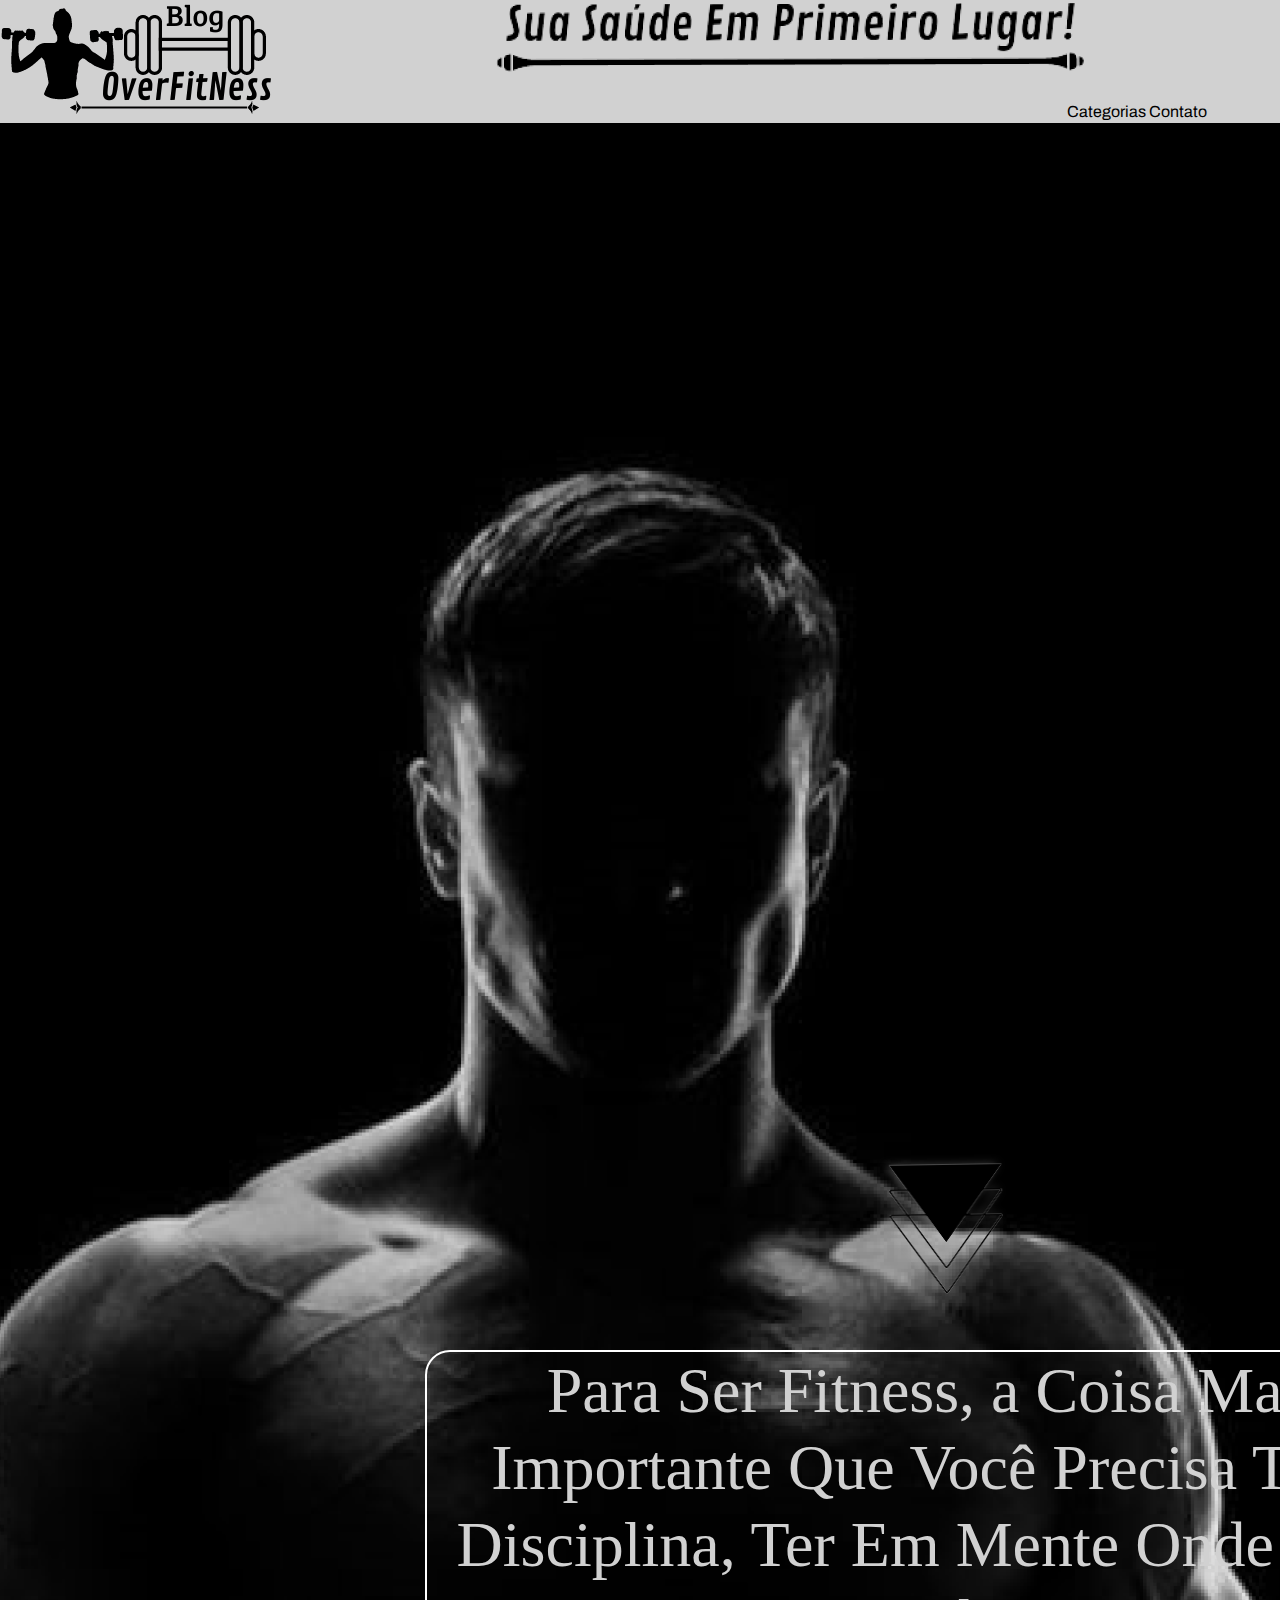
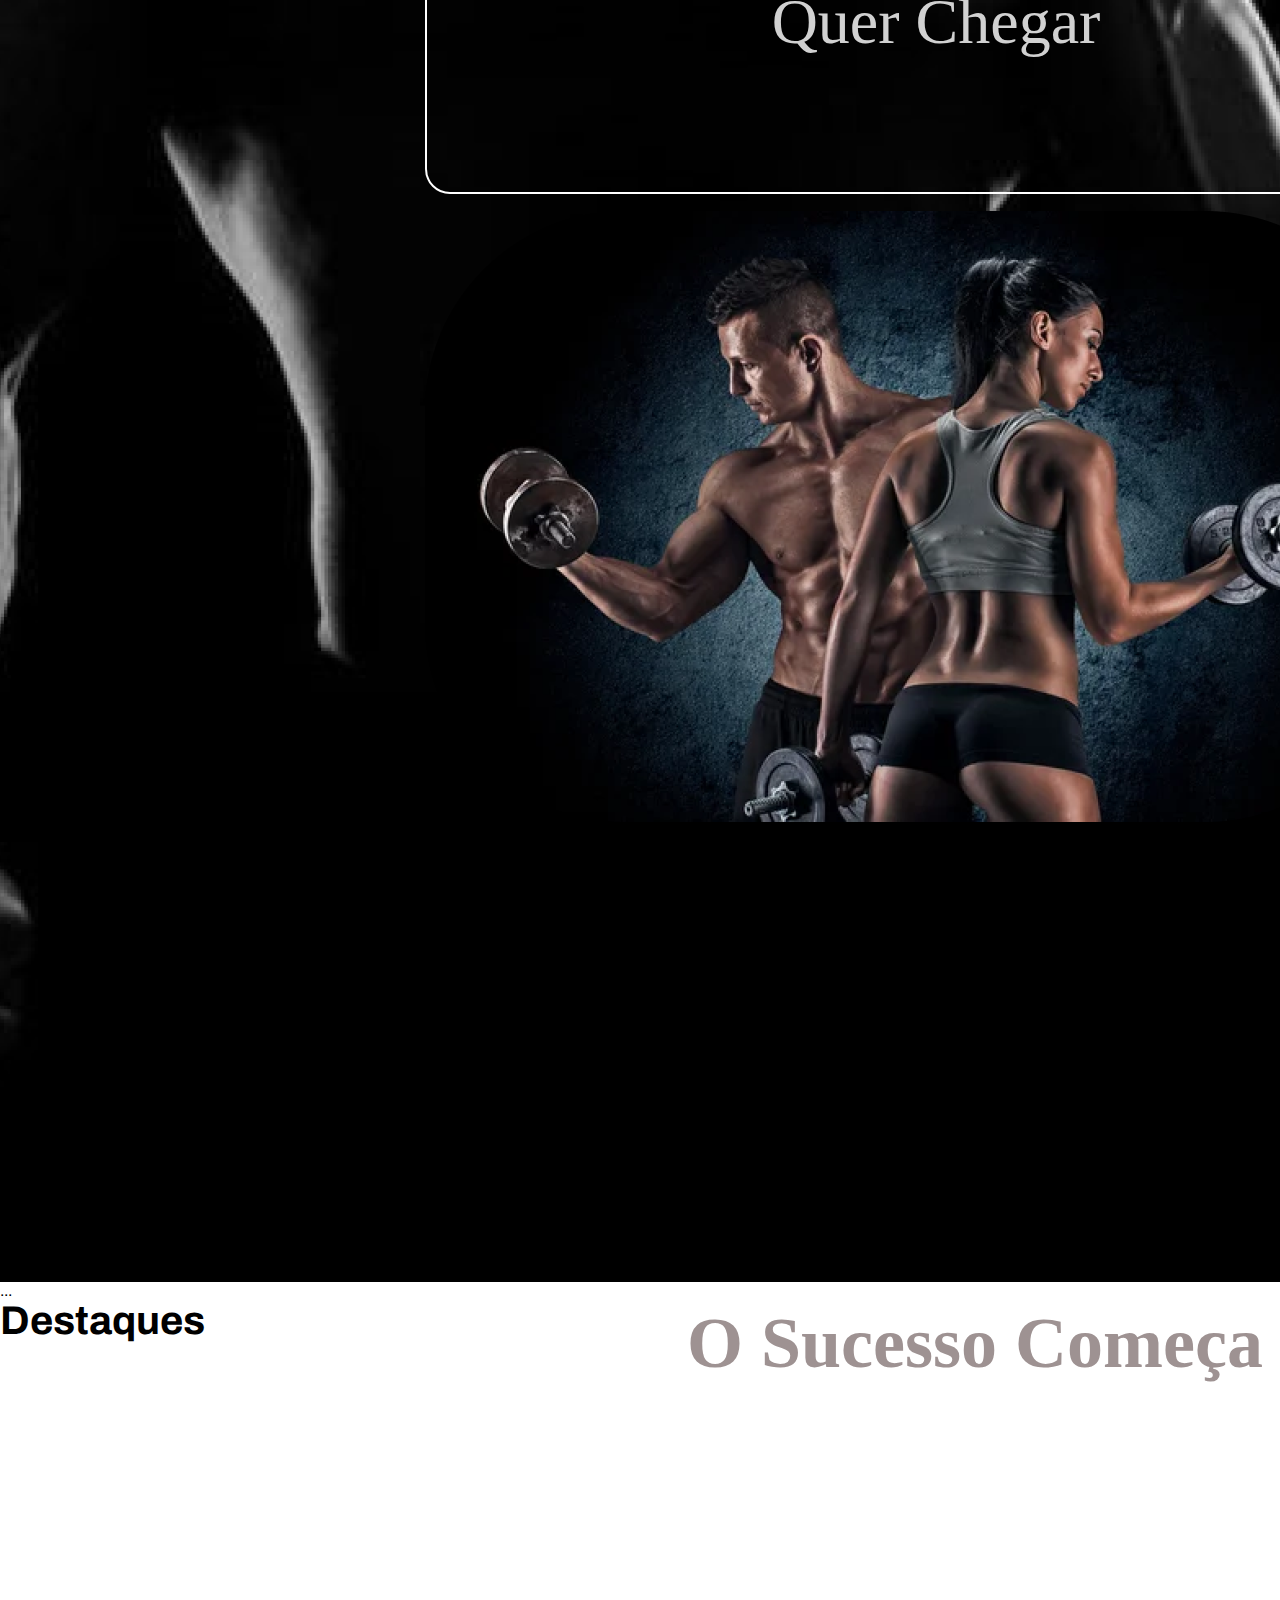
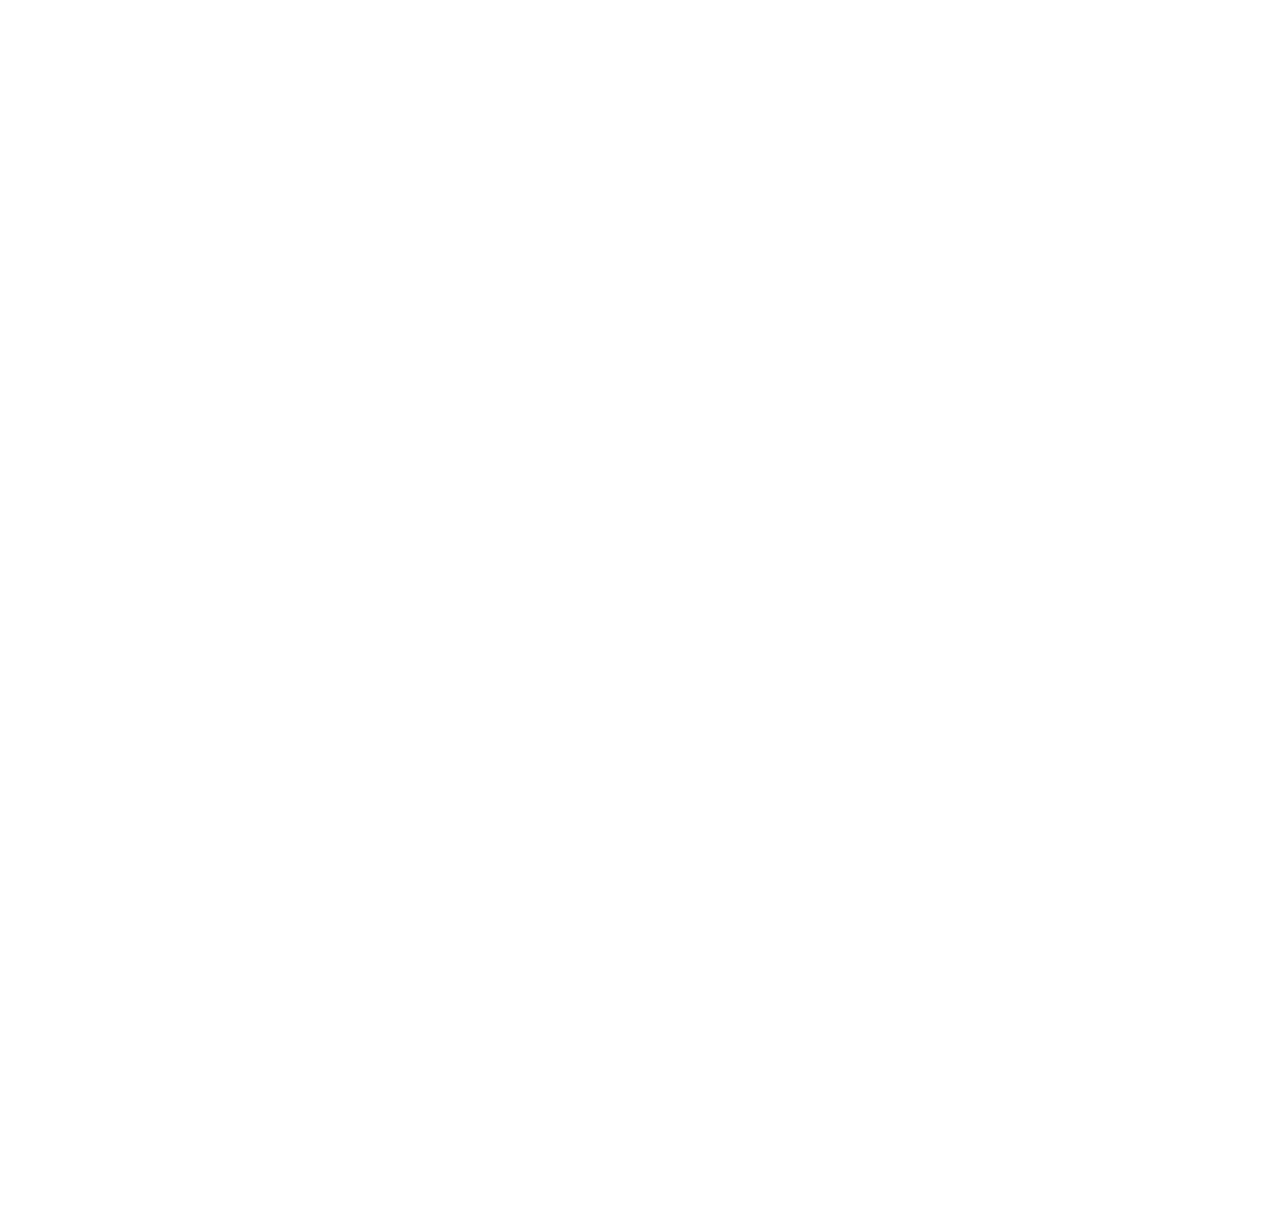
==== index.html @ 9efc60c0 "colocando imagem e texto" ====
<!DOCTYPE html>
<html lang="PT_br">
<head>
    <meta charset="UTF-8">
    <meta http-equiv="X-UA-Compatible" content="IE=edge">
    <meta name="viewport" content="width=device-width, initial-scale=1.0">
    <title>Blog OverFitness</title>
    <link rel="stylesheet" href="css/style.css">
    <meta name="author" content="Wesley Agusto">
    <meta name="description" content="Blog de Saúde Treino OverFitness">
    <link rel="preconnect" href="https://fonts.googleapis.com">
    <link rel="preconnect" href="https://fonts.gstatic.com" crossorigin>
    <link href="https://fonts.googleapis.com/css2?family=Archivo:wght@400;700&family=Roboto&family=Roboto+Serif:opsz,wght@8..144,700&display=swap" rel="stylesheet">
</head>

<body>
    <div class="structor">
        <header class="header">
            <img src="/images/logo.png"/>
            <div class="logo2">
                <img src="/images/frase-meio.png" alt="frase meio">
                <div class="menu">
                    <a>Categorias</a>
                    <a>Contato</a>
                </div>
            </div>
            
        </header>
        <section class="headline">
            <div class="imagem-meio">
                <img src="/images/image-fundo-bg.png" alt="">
                
                <div class="seta">
                    <img src="/images/seta.png"/>
                </div>
                <div class="frase3">
                    <p>Para Ser Fitness, a Coisa Mais Importante Que Você Precisa Ter é Disciplina, Ter Em Mente Onde Você Quer Chegar</p>
                </div>
                <div class="fotoP">
                    <img src="/images/page2.png">
                </div>
                <div class="frase4">
                    <h1>O Sucesso Começa Com Autodisciplina.</h1>
                </div>
           </section>
        <section class="description"></section>
            <section class="info">
                <div class="author">
                    
                    <p class="reticence">...</p>
                </div>
                
            </section>
                <section class="content"></section>
                <section class="info"></section>
                <section class="feature">
                    <h2>Destaques</h2>
                    <div class="card-container">
                        <div class="card"></div>

                        </div>
                    </div>
                </section>
        </section>
        <footer class="footer"></footer>
    </div>

</body>

</html>
---- css/style.css ----
* {
    margin: 0;
    padding: 0;
}
:root{
--color-primary: #D1D1D1;
--color-secundary: #9E9292;
--color-backgroud: #000;
--color-backgourd-secundary:#BDBDBD;
}
body,input,select {
font-family: 'Archivo', sans-serif;
}

h1{
    position: absolute;
    width: 1364px;
    height: 1500px;
    left: 325px;
    color: #9E9292;
    top: 337px;
    font-family: 'Inter';
    font-style: normal;
    font-size: 72px;
}

h2{
    font-size: 40px;
    
}

h3{
    font-size: 30px;
    
}
.structure{
    display: grid;
    grid-template-areas: 
    "header"
    "headline"
    "fotop"
    "frase4"
    "infoFooter"
    "footer"
    ".frase3"
    ;
}
.header{
    grid-area: header;
    background-color: var(--color-primary); 
    display: flex;
    align-items: center;
    
}
.header .logo2{
    grid-area: logo2;
    display: flex;
    justify-content: center;
    align-items: center;
    margin: auto;
    flex-direction: column;
    width: 850px;
}
.header .logo2 .menu{
    margin-left: auto;
    
}

.headline{
    grid-area: headline ;
    background-color: #000;
}
.imagem-meio{
    grid-area: imagem-meio;
    display: flex; 
    justify-content: center; 
}
.seta{
    position: absolute;
    width: 331px;
    height: 18px;
    left: 1000px;
    top: 1132px;
    filter: drop-shadow(0px 4px 4px rgba(255, 255, 255, 0.25));
    transform: rotate(89.1deg);
}
.frase3{
    grid-area: frase3 ;
    position: absolute;
    color: var(--color-primary);
    border: 2px solid #FFFFFF;
    border-radius: 25px;
    width: 1018px;
    height: 440px;
    left: 425px;
    top: 1350px;
    font-family: 'Inter';
    font-style: normal;
    font-weight: 400;
    font-size: 64px;
    line-height: 77px;
    text-align: center;
      
}
.fotoP{
    grid-area: fotoP ;
    position: absolute;
width: 980px;
height: 611px;
left: 425px;
top: 1811px;
border-radius: 200px

}
.frase4{
    grid-area: frase4 ;
    position: absolute;
width: 814px;
height: 156px;
left: 291px;
top: 2568px;
font-family: 'Inter';
font-style: normal;
font-weight: 400;
font-size: 64px;
line-height: 77px;
text-align: center;
color: #FFFFFF;


}

.info{
    grid-area: info;
    
}

.content{
    grid-area: content;
    
}

.infoFooter{
    grid-area: infoFooter;
    
}

.footer{
    grid-area: footer;
    
}


@media (max-width: 1200px){

}

@media (max-width: 1000px){
    
}

@media (max-width: 600px){
    
}
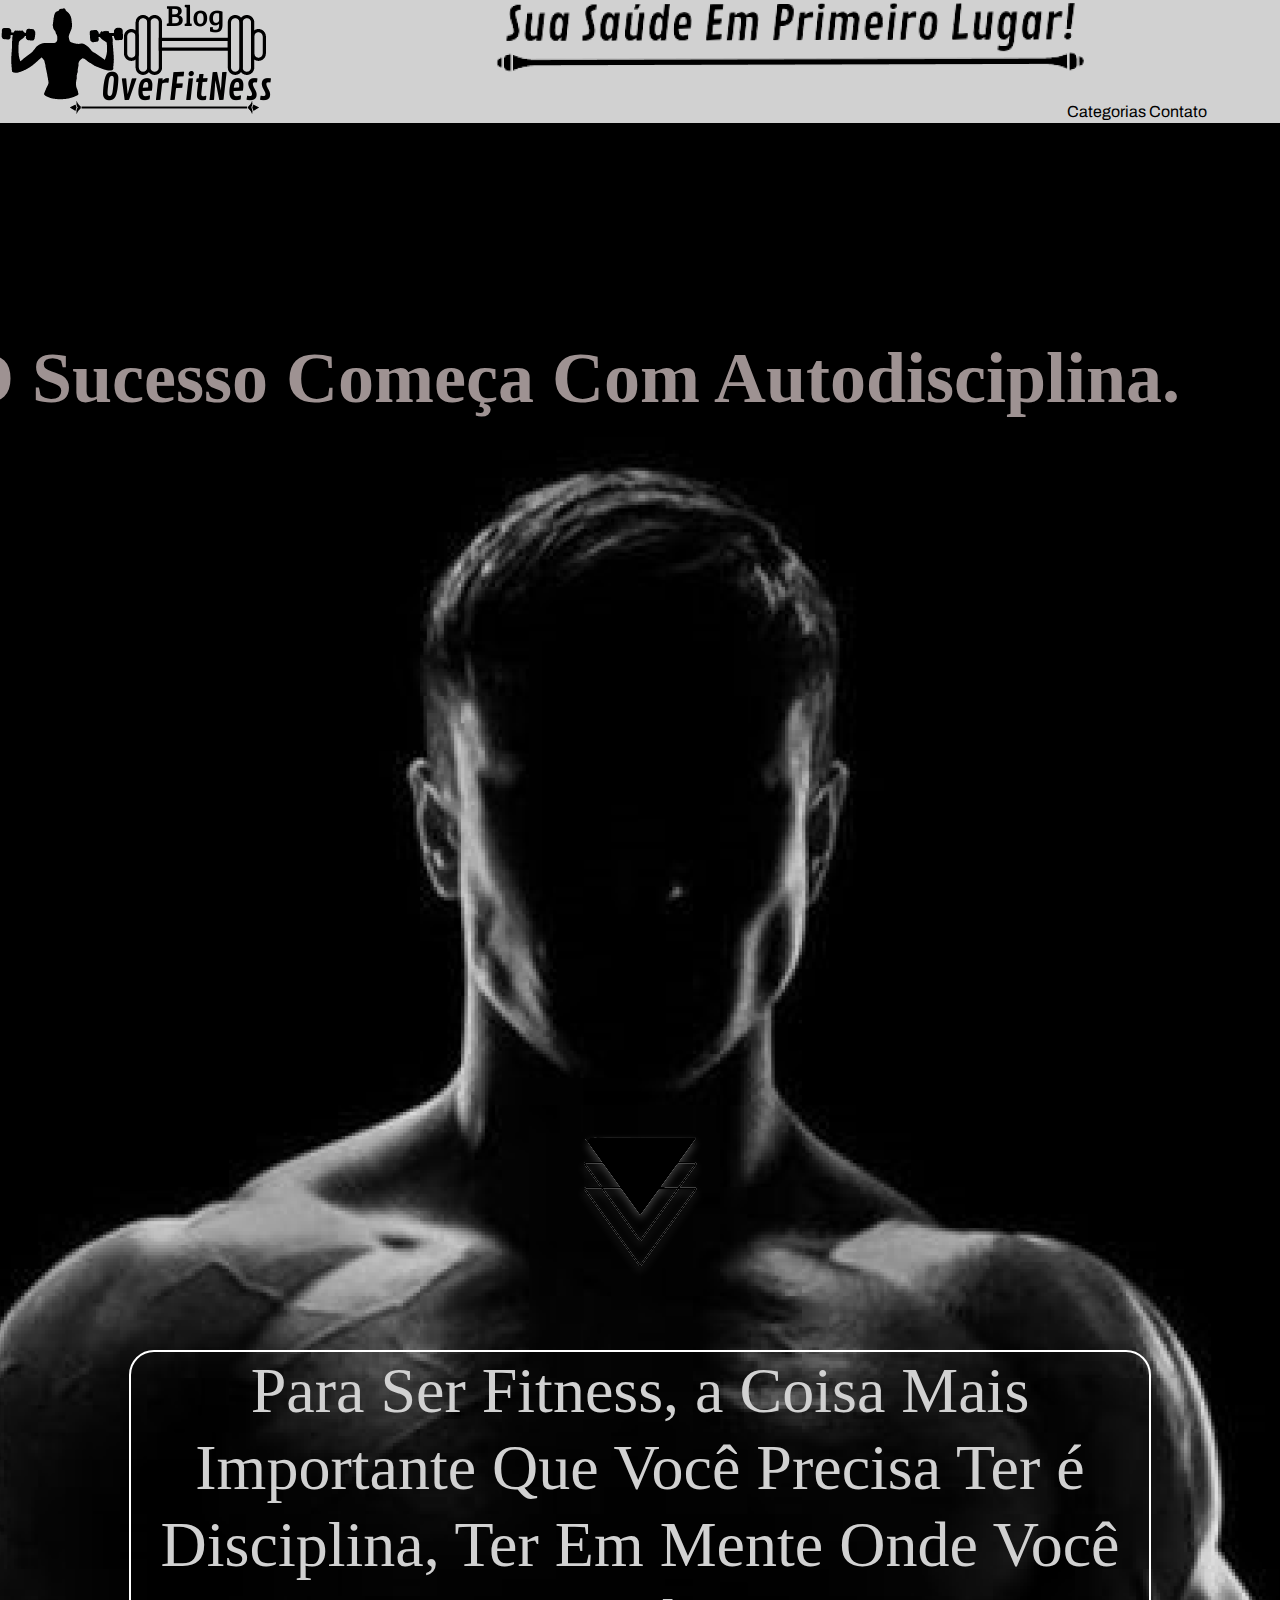
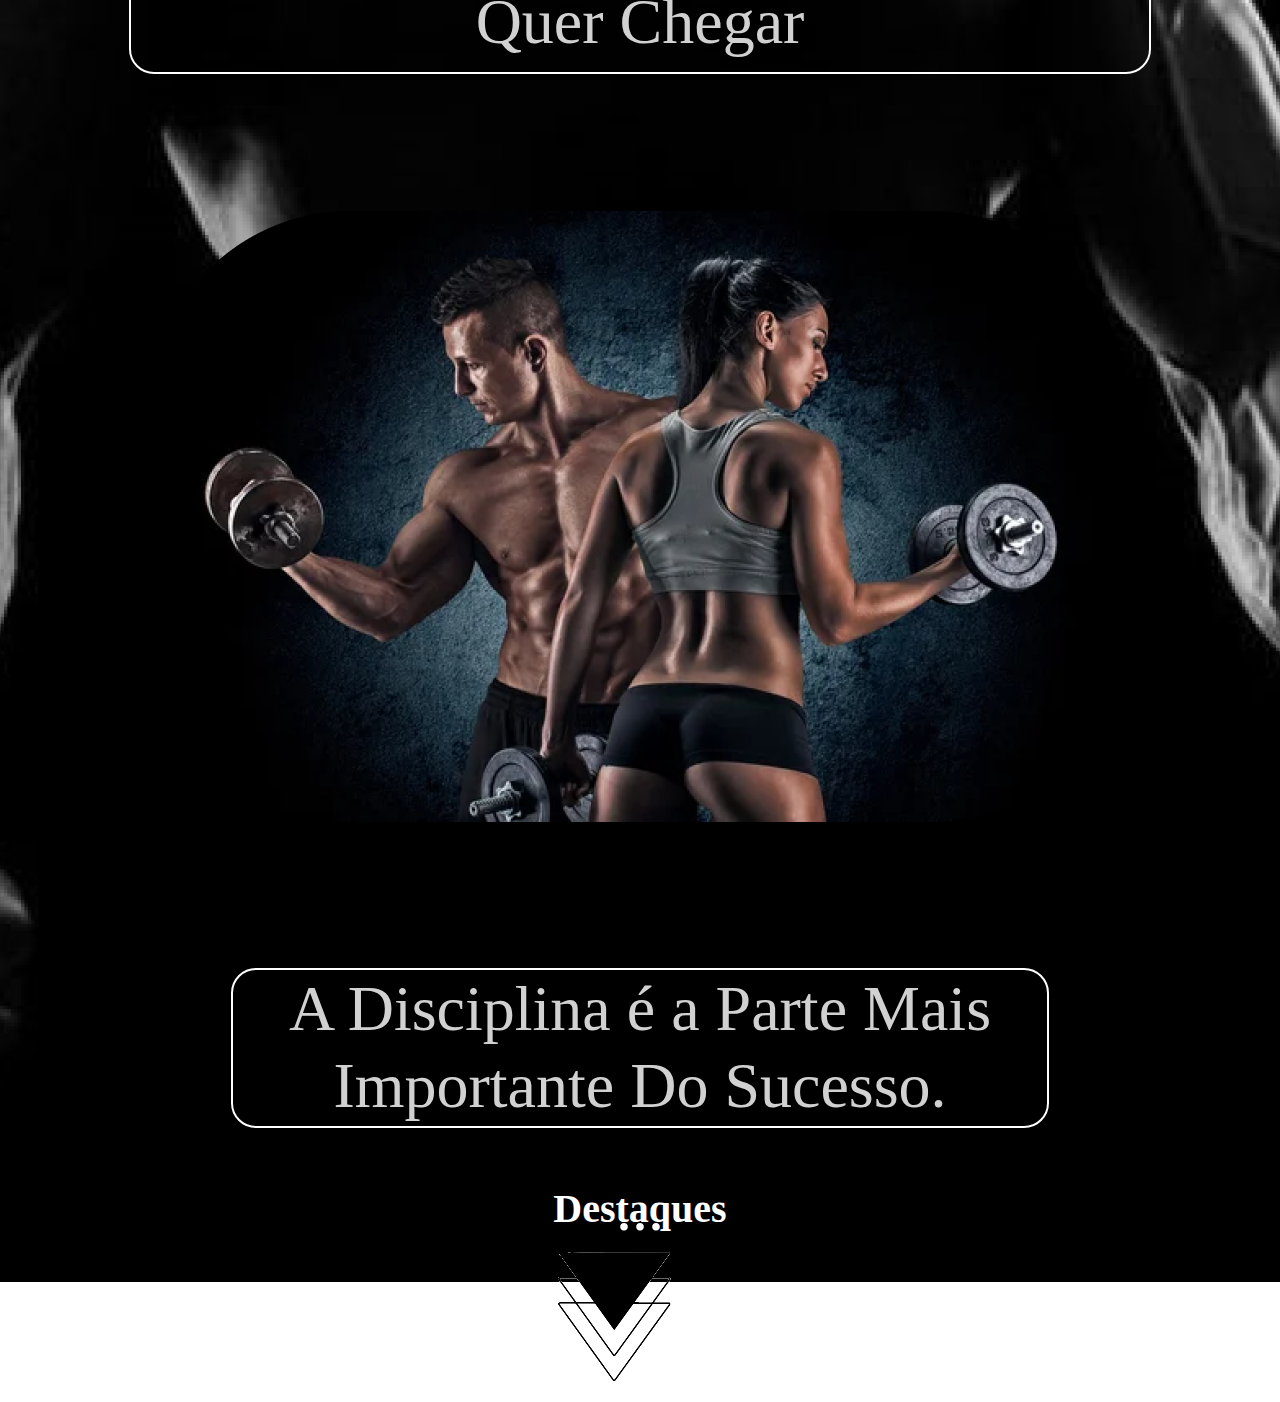
==== commit 5d8e72cc: "destasques" ====
--- a/index.html
+++ b/index.html
@@ -29,9 +29,10 @@
         <section class="headline">
             <div class="imagem-meio">
                 <img src="/images/image-fundo-bg.png" alt="">
-                
+                <h1>O Sucesso Começa Com Autodisciplina.</h1>
                 <div class="seta">
                     <img src="/images/seta.png"/>
+                    
                 </div>
                 <div class="frase3">
                     <p>Para Ser Fitness, a Coisa Mais Importante Que Você Precisa Ter é Disciplina, Ter Em Mente Onde Você Quer Chegar</p>
@@ -40,28 +41,24 @@
                     <img src="/images/page2.png">
                 </div>
                 <div class="frase4">
-                    <h1>O Sucesso Começa Com Autodisciplina.</h1>
+                    A Disciplina é a Parte Mais Importante Do Sucesso.
                 </div>
-           </section>
-        <section class="description"></section>
-            <section class="info">
-                <div class="author">
+                <div class="reticence">
+                    <p>...</p>
+                </div>
+                <div class="feature">
+                    <h2>Destaques</h2> 
+                    <div class="card">
+                        <div><img src="/images/seta.png"/></div>
+                        <div><img src="/images/seta.png"/></div>
+                        <div><img src="/images/seta.png"/></div>
+                        <div><img src="/images/seta.png"/></div>
+                        <div><img src="/images/seta.png"/></div>
+                    </div>
                     
-                    <p class="reticence">...</p>
                 </div>
-                
-            </section>
-                <section class="content"></section>
-                <section class="info"></section>
-                <section class="feature">
-                    <h2>Destaques</h2>
-                    <div class="card-container">
-                        <div class="card"></div>
-
-                        </div>
-                    </div>
-                </section>
-        </section>
+            </div>
+        </section>     
         <footer class="footer"></footer>
     </div>
 
--- a/css/style.css
+++ b/css/style.css
@@ -2,12 +2,14 @@
     margin: 0;
     padding: 0;
 }
+
 :root{
 --color-primary: #D1D1D1;
 --color-secundary: #9E9292;
 --color-backgroud: #000;
 --color-backgourd-secundary:#BDBDBD;
 }
+
 body,input,select {
 font-family: 'Archivo', sans-serif;
 }
@@ -16,7 +18,7 @@
     position: absolute;
     width: 1364px;
     height: 1500px;
-    left: 325px;
+    left: center;
     color: #9E9292;
     top: 337px;
     font-family: 'Inter';
@@ -25,14 +27,13 @@
 }
 
 h2{
-    font-size: 40px;
-    
+    font-size: 40px; 
 }
 
 h3{
-    font-size: 30px;
-    
+    font-size: 30px; 
 }
+
 .structure{
     display: grid;
     grid-template-areas: 
@@ -40,18 +41,19 @@
     "headline"
     "fotop"
     "frase4"
-    "infoFooter"
-    "footer"
-    ".frase3"
+    "feature"
+    "reticence"
+    "frase3"
     ;
 }
+
 .header{
     grid-area: header;
     background-color: var(--color-primary); 
     display: flex;
-    align-items: center;
-    
+    align-items: center; 
 }
+
 .header .logo2{
     grid-area: logo2;
     display: flex;
@@ -61,29 +63,29 @@
     flex-direction: column;
     width: 850px;
 }
+
 .header .logo2 .menu{
     margin-left: auto;
-    
 }
 
 .headline{
     grid-area: headline ;
     background-color: #000;
 }
+
 .imagem-meio{
     grid-area: imagem-meio;
     display: flex; 
     justify-content: center; 
 }
+
 .seta{
     position: absolute;
-    width: 331px;
-    height: 18px;
-    left: 1000px;
+    left: center;
     top: 1132px;
     filter: drop-shadow(0px 4px 4px rgba(255, 255, 255, 0.25));
-    transform: rotate(89.1deg);
 }
+
 .frase3{
     grid-area: frase3 ;
     position: absolute;
@@ -91,34 +93,62 @@
     border: 2px solid #FFFFFF;
     border-radius: 25px;
     width: 1018px;
-    height: 440px;
-    left: 425px;
+    height: 320px;
+    left:center;
     top: 1350px;
     font-family: 'Inter';
     font-style: normal;
     font-weight: 400;
     font-size: 64px;
     line-height: 77px;
-    text-align: center;
-      
+    text-align: center;  
 }
+
 .fotoP{
     grid-area: fotoP ;
     position: absolute;
-width: 980px;
-height: 611px;
-left: 425px;
-top: 1811px;
-border-radius: 200px
+    left: center;
+    top: 1811px;
+    border-radius: 200px
+}
 
-}
 .frase4{
     grid-area: frase4 ;
     position: absolute;
-width: 814px;
-height: 156px;
-left: 291px;
-top: 2568px;
+    border: 2px solid #FFFFFF;
+    border-radius: 25px;
+    width: 814px;
+    height: 156px;
+    left: center;
+    top: 2568px;
+    font-family: 'Inter';
+    font-style: normal;
+    font-weight: 400;
+    font-size: 64px;
+    line-height: 77px;
+    text-align: center;
+    color: var(--color-primary);
+}
+
+.reticence{
+    grid-area: reticence;
+    position: absolute;
+left: center;
+top: 2770px;
+font-family: 'Inter';
+font-style: normal;
+font-weight: 400;
+font-size: 64px;
+line-height: 77px;
+text-align: center;
+color: #FFFFFF;
+}
+
+.feature {
+    grid-area: feature;
+    position: absolute;
+left: center;
+top: 2770px;
 font-family: 'Inter';
 font-style: normal;
 font-weight: 400;
@@ -127,29 +157,29 @@
 text-align: center;
 color: #FFFFFF;
 
+}
+
+.card div {
+    flex-direction: row;
+    position: absolute;
 
 }
 
 .info{
-    grid-area: info;
-    
+    grid-area: info; 
 }
 
 .content{
-    grid-area: content;
-    
+    grid-area: content; 
 }
 
 .infoFooter{
     grid-area: infoFooter;
-    
 }
 
 .footer{
-    grid-area: footer;
-    
+    grid-area: footer; 
 }
-
 
 @media (max-width: 1200px){
 
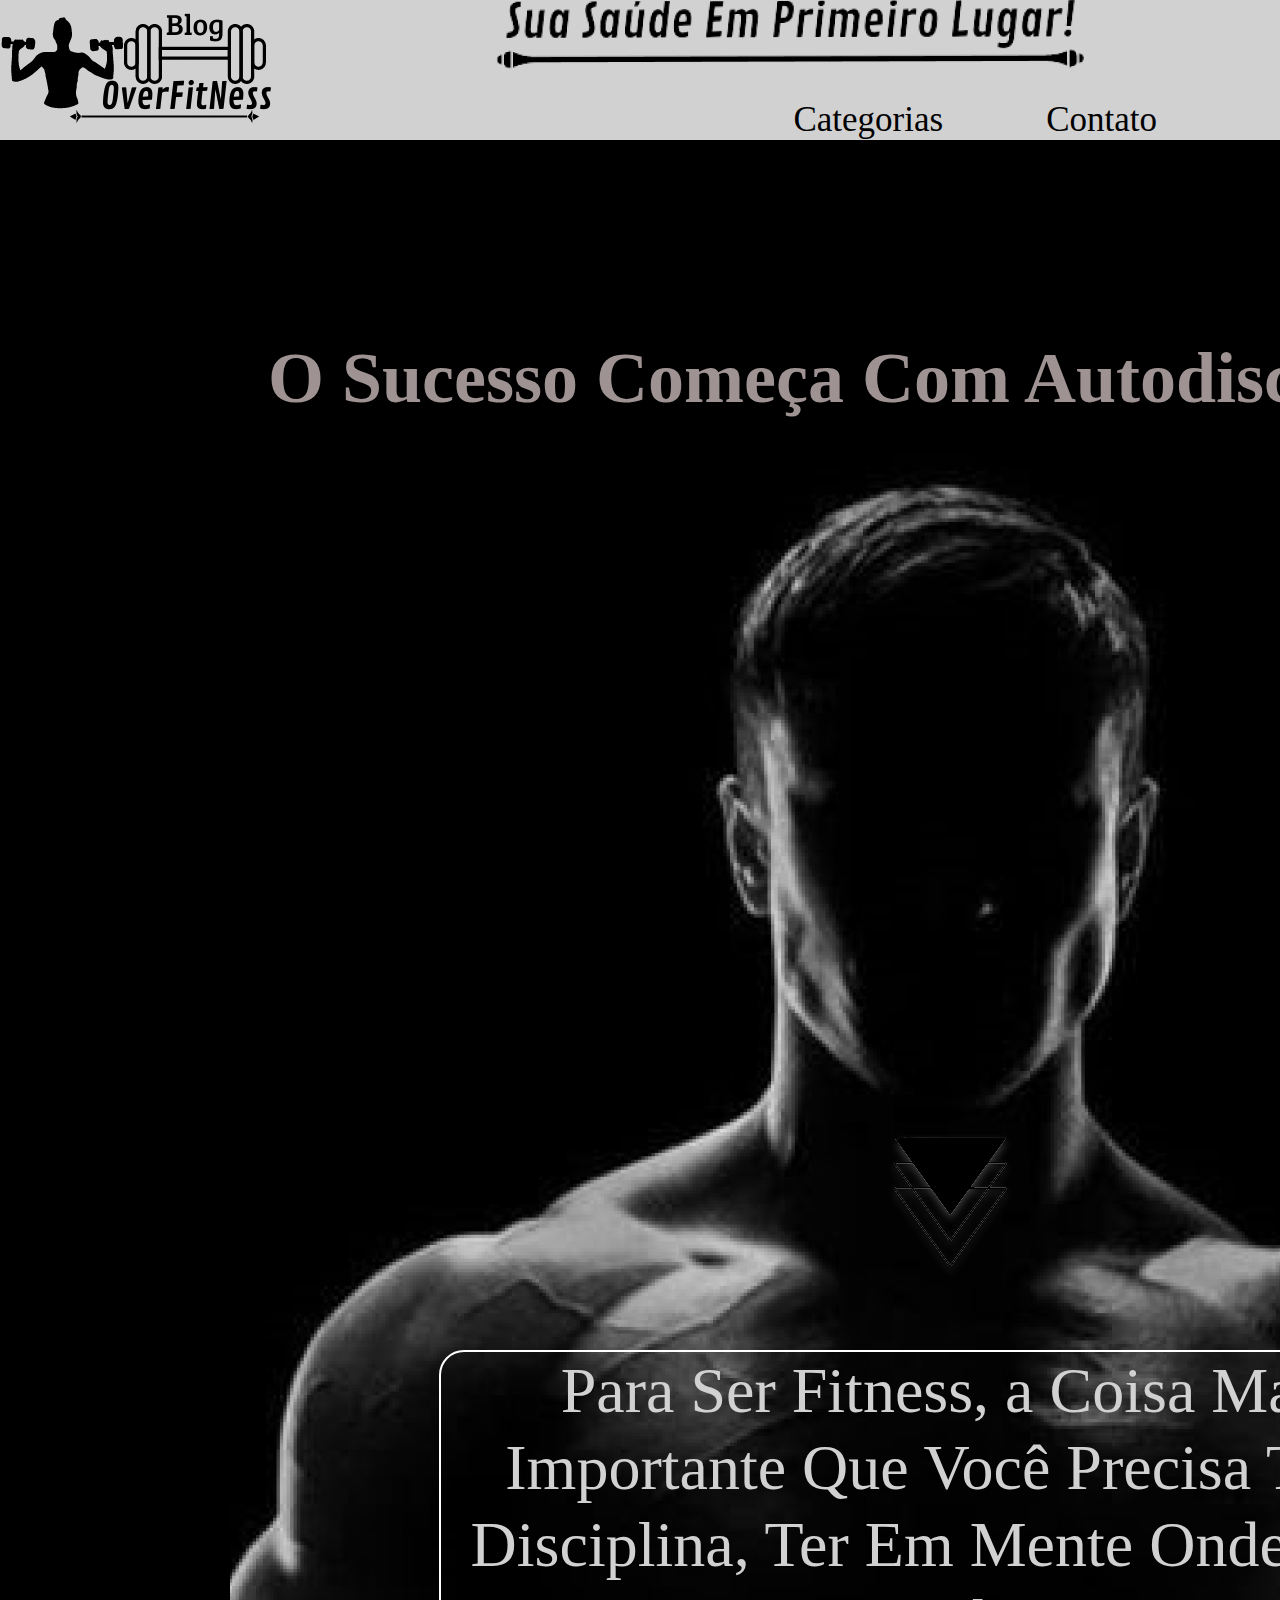
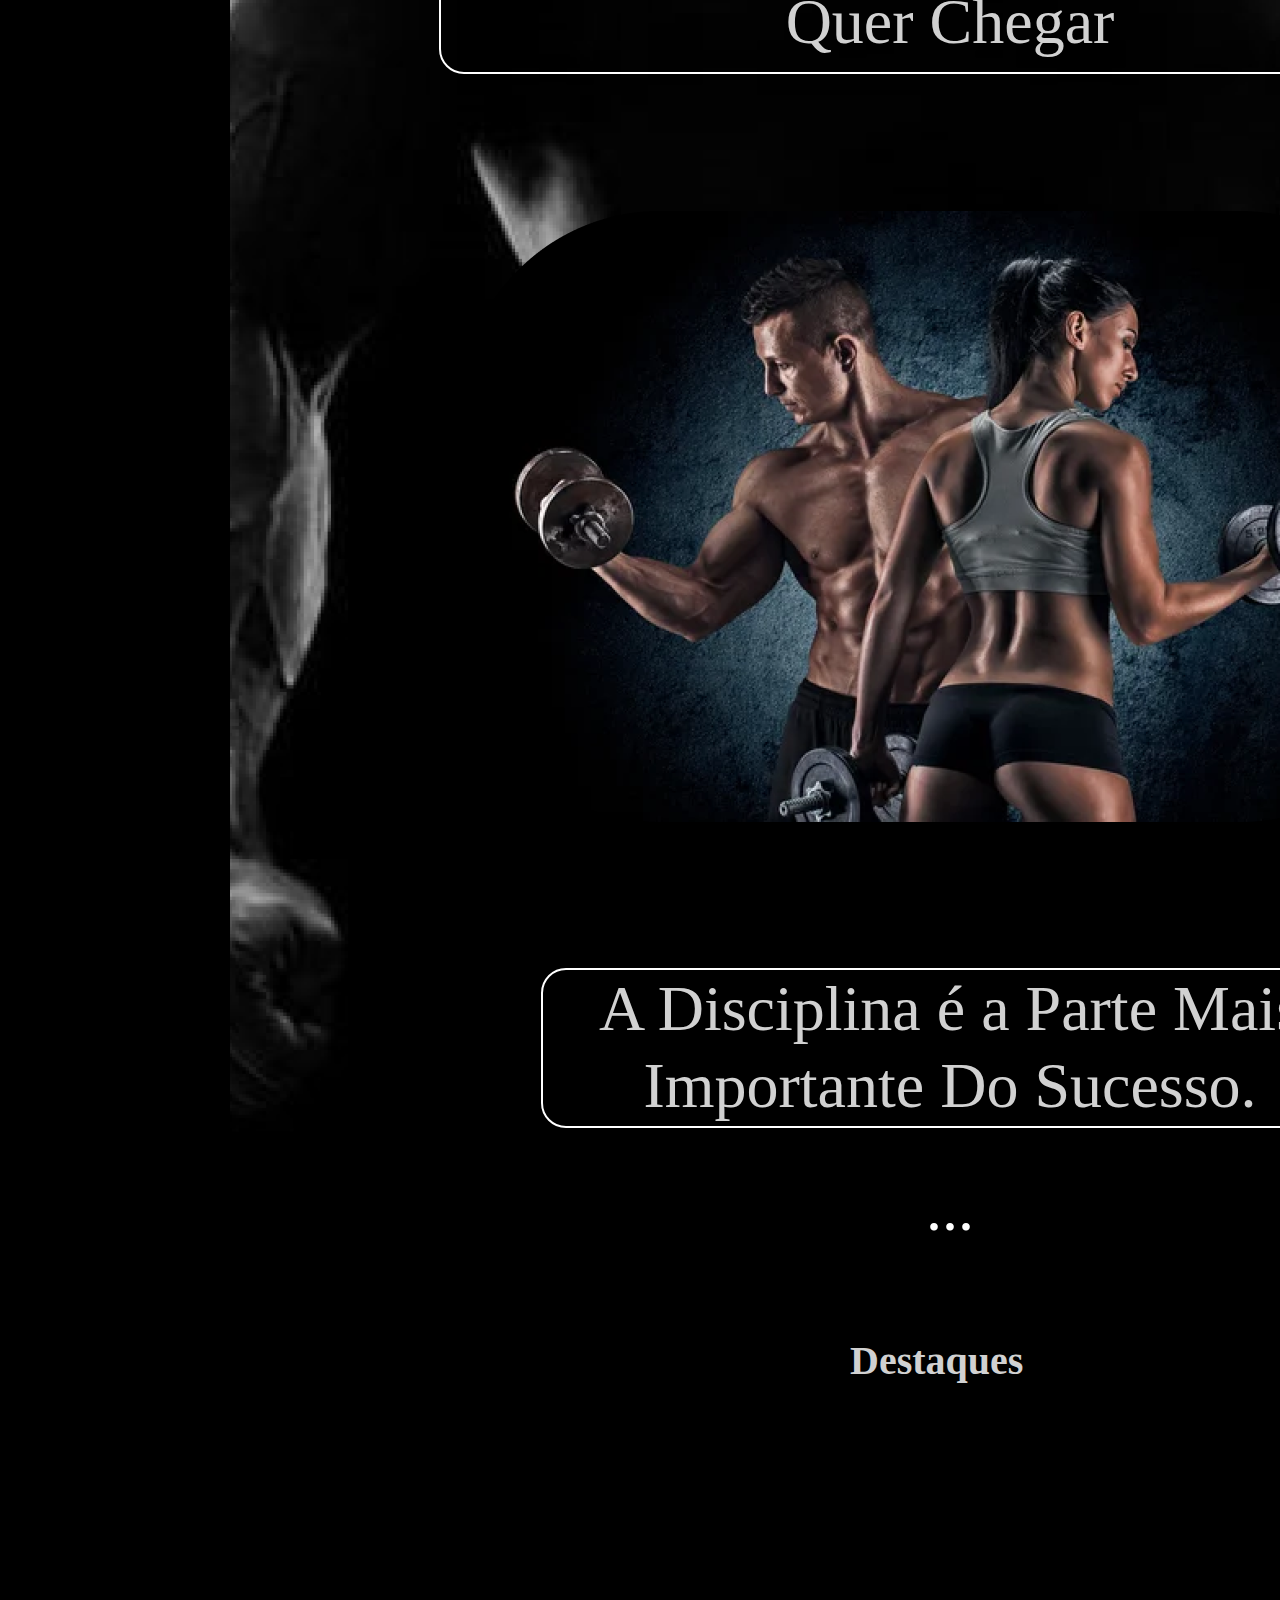
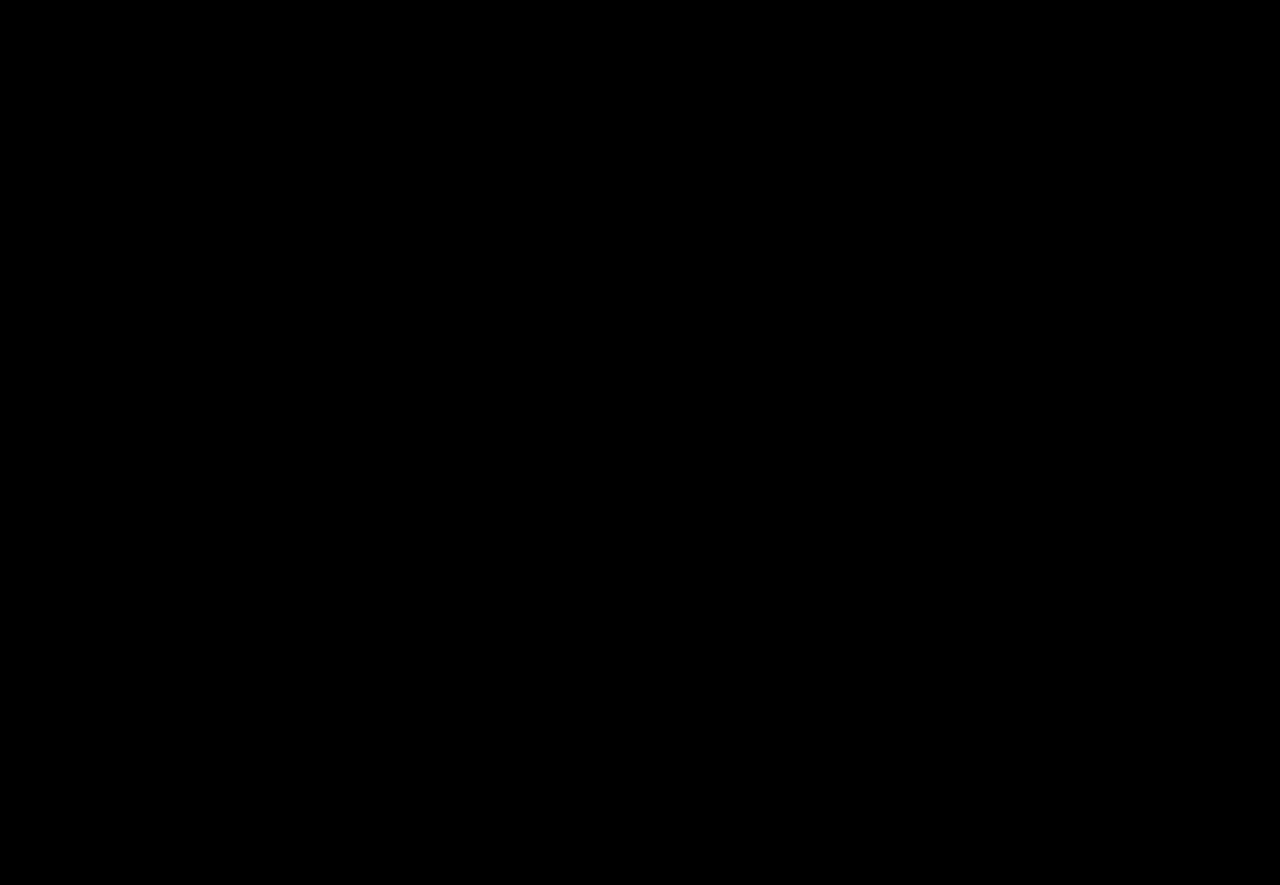
==== commit 95481e27: "destaques" ====
--- a/index.html
+++ b/index.html
@@ -48,15 +48,7 @@
                 </div>
                 <div class="feature">
                     <h2>Destaques</h2> 
-                    <div class="card">
-                        <div><img src="/images/seta.png"/></div>
-                        <div><img src="/images/seta.png"/></div>
-                        <div><img src="/images/seta.png"/></div>
-                        <div><img src="/images/seta.png"/></div>
-                        <div><img src="/images/seta.png"/></div>
-                    </div>
-                    
-                </div>
+                  </div>
             </div>
         </section>     
         <footer class="footer"></footer>
--- a/css/style.css
+++ b/css/style.css
@@ -28,6 +28,7 @@
 
 h2{
     font-size: 40px; 
+    color: var(--color-primary);
 }
 
 h3{
@@ -68,9 +69,20 @@
     margin-left: auto;
 }
 
+a{
+    font-family: 'Inter';
+    font-style: normal;
+    font-size: 35px;
+    padding: 50px;
+}
+
 .headline{
     grid-area: headline ;
-    background-color: #000;
+    background: #000000;
+    width: 1900px;
+    height: 3945px;
+    
+    
 }
 
 .imagem-meio{
@@ -145,23 +157,18 @@
 }
 
 .feature {
-    grid-area: feature;
-    position: absolute;
-left: center;
-top: 2770px;
+    position: absolute;
+width: 200px;
+height: 39px;
+margin-top:2800px;
+
 font-family: 'Inter';
 font-style: normal;
 font-weight: 400;
-font-size: 64px;
-line-height: 77px;
-text-align: center;
-color: #FFFFFF;
-
-}
-
-.card div {
-    flex-direction: row;
-    position: absolute;
+font-size: 34px;
+line-height: 41px;
+
+color: #D1D1D1;
 
 }
 
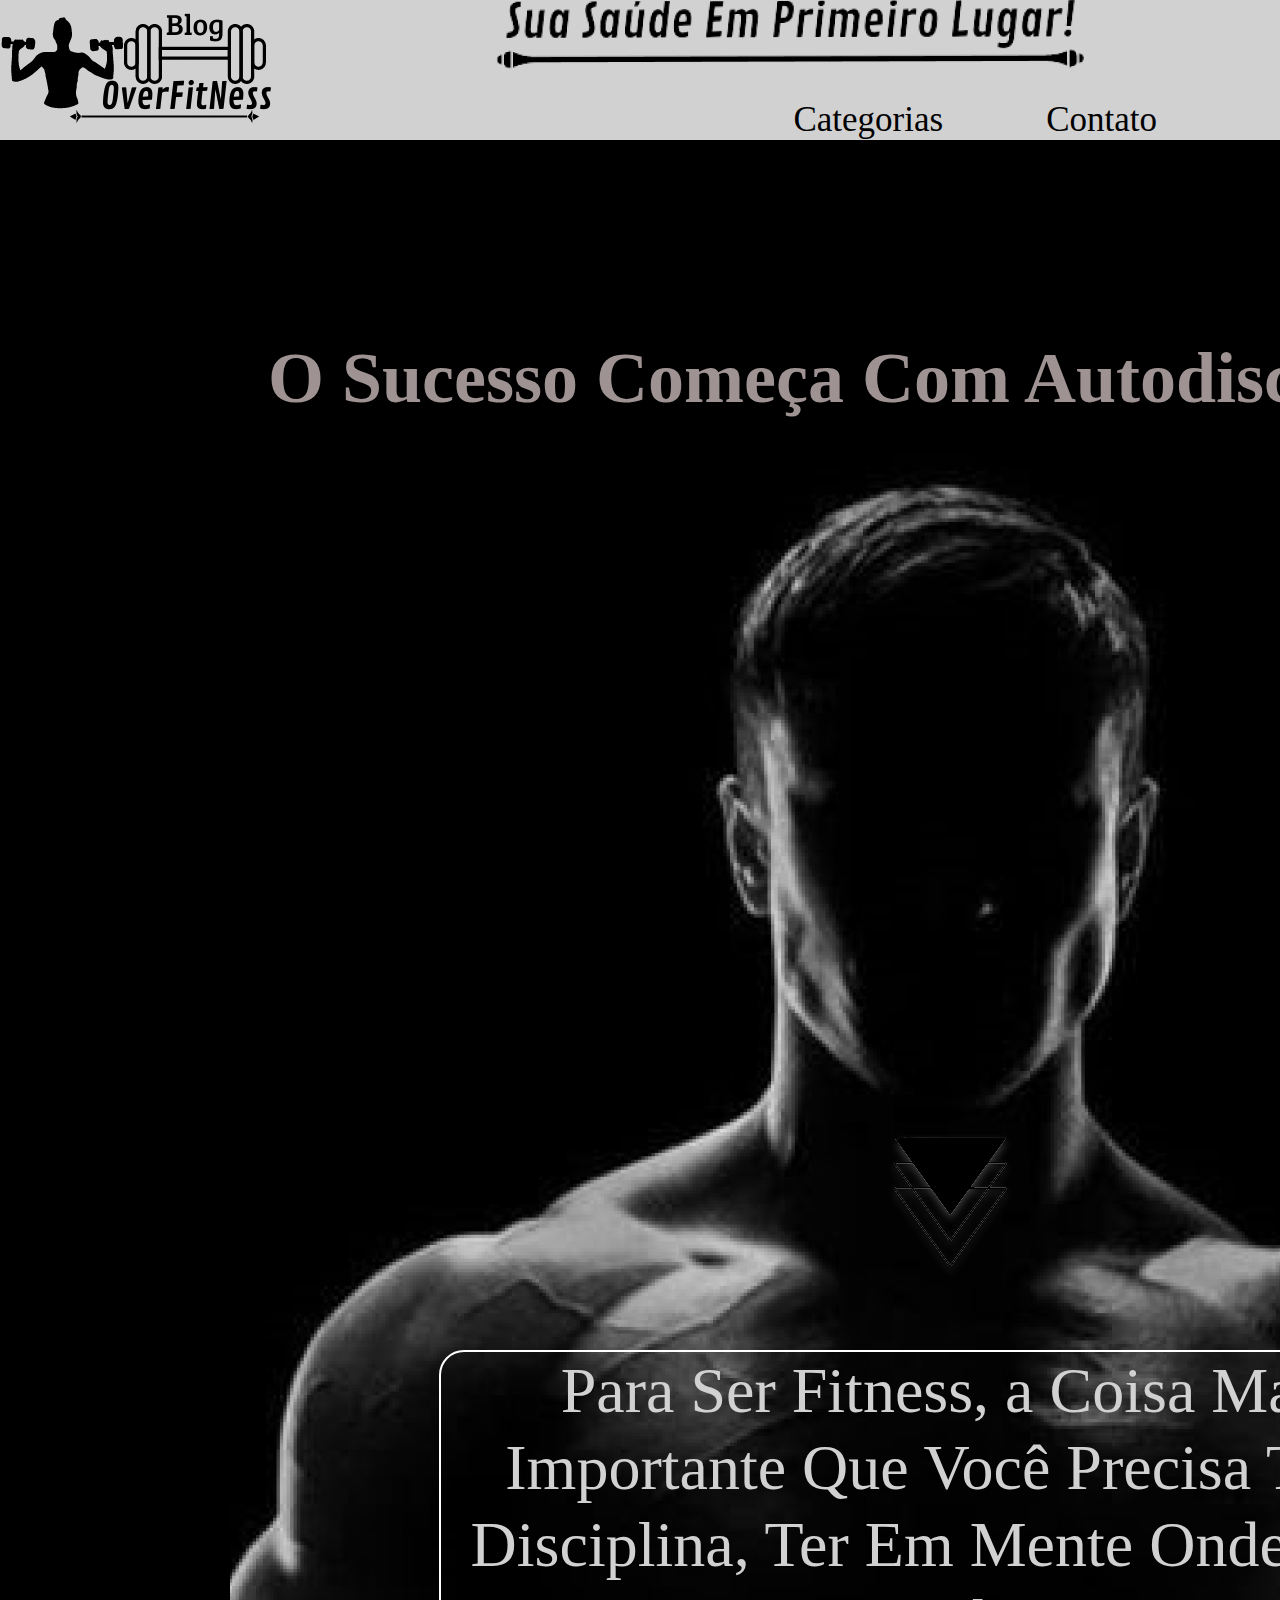
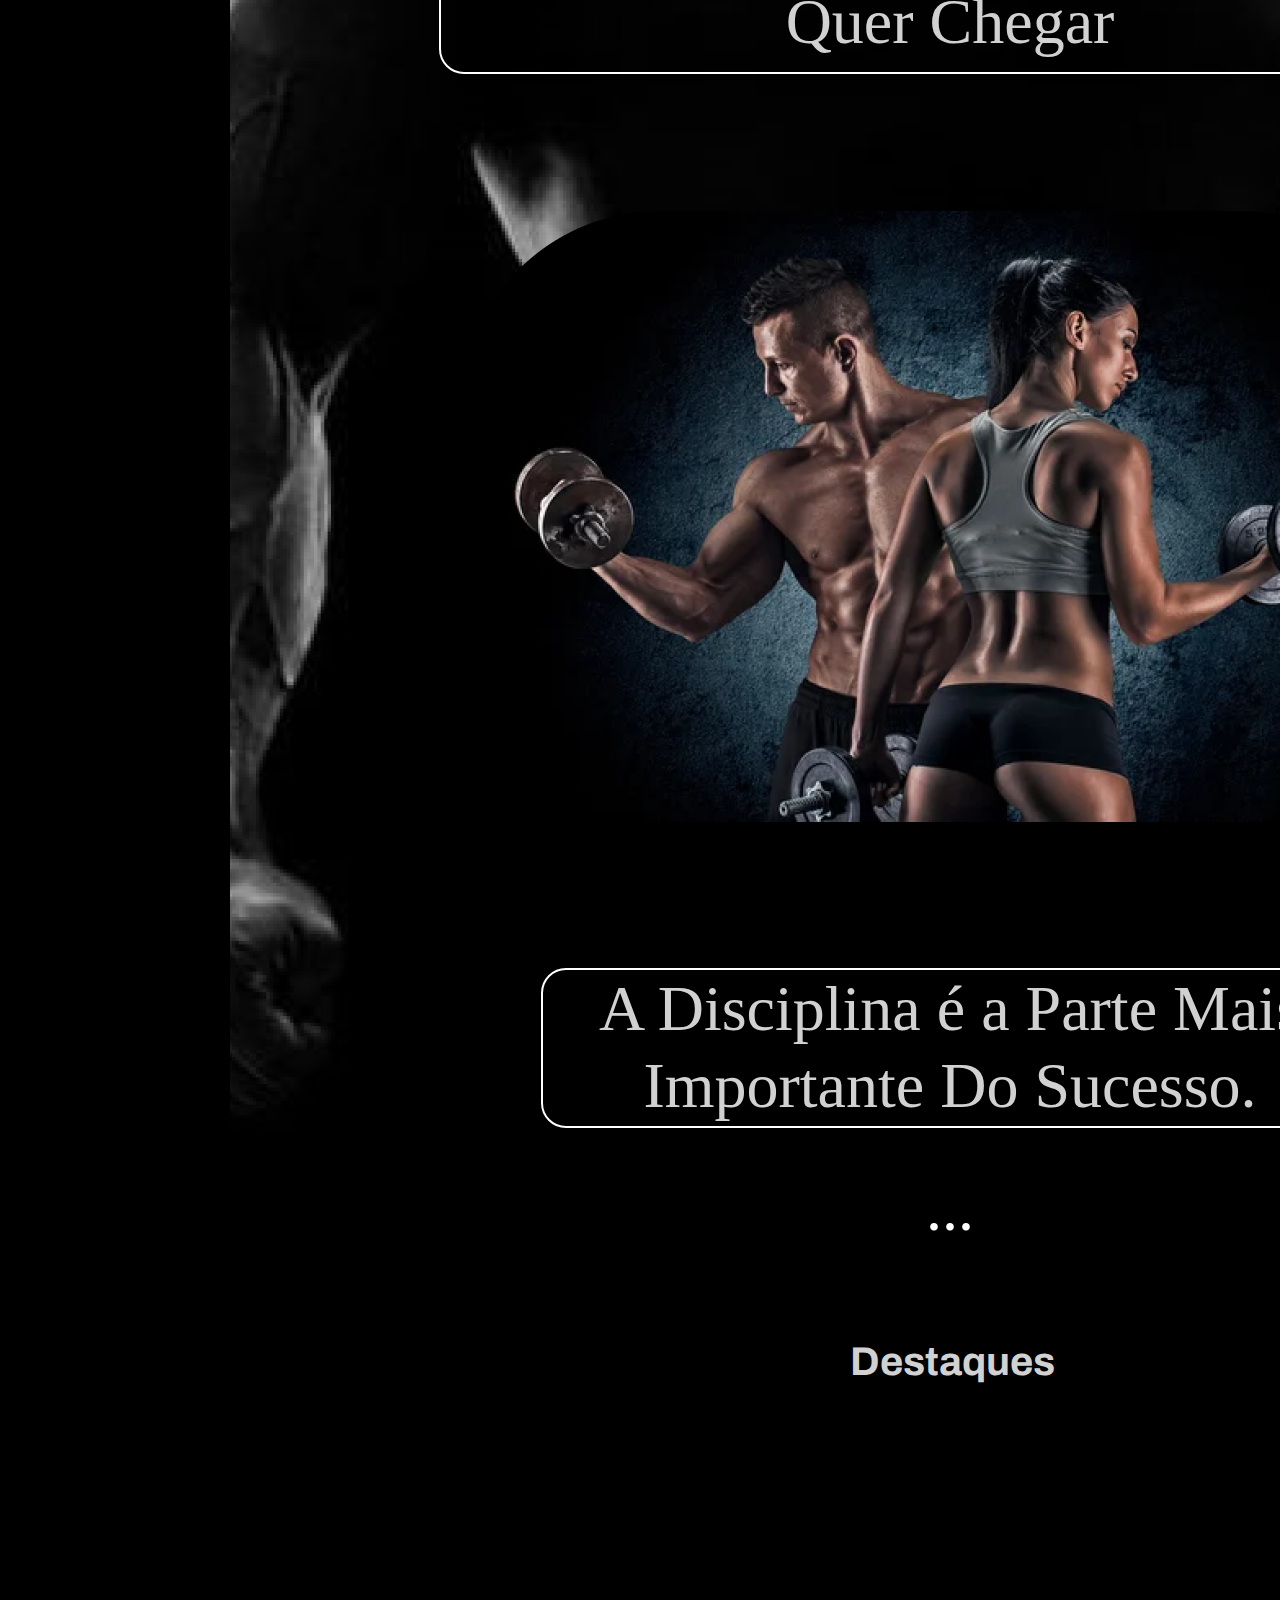
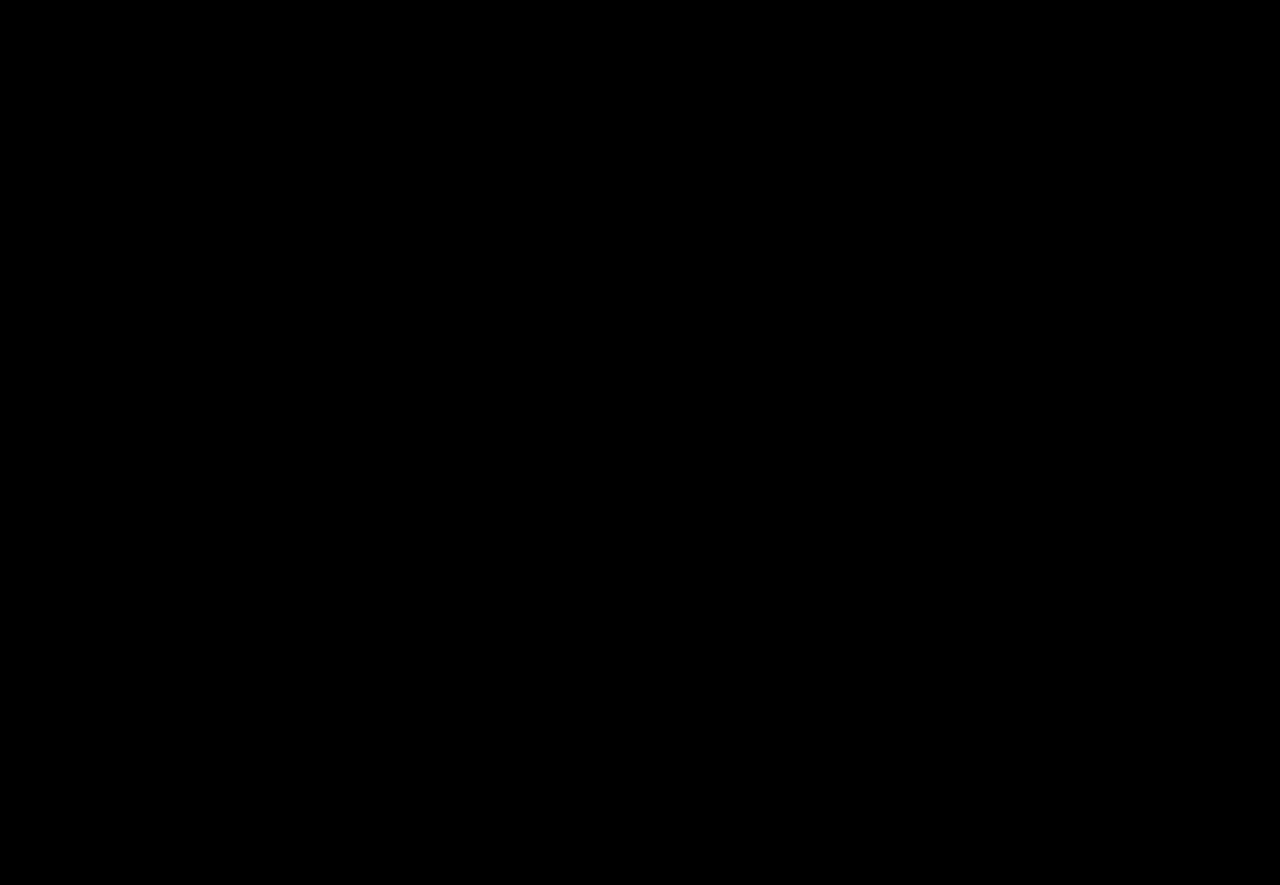
==== commit 25e56fdf: "destaques img" ====
--- a/index.html
+++ b/index.html
@@ -49,11 +49,16 @@
                 <div class="feature">
                     <h2>Destaques</h2> 
                   </div>
+                  <div class="destaques">
+                    <div class="destaques1"><img src="/images/destaque1.png" alt=""></div>
+                    <div><img src="/images/destaque2.png" alt=""></div>
+                    <div><img src="/images/destaque3.png" alt=""></div>
+                    <div><img src="images/destaque4.png" alt=""></div>
+                  </div>
             </div>
         </section>     
         <footer class="footer"></footer>
     </div>
 
 </body>
-
 </html>--- a/css/style.css
+++ b/css/style.css
@@ -45,6 +45,7 @@
     "feature"
     "reticence"
     "frase3"
+    "destaques1"
     ;
 }
 
@@ -96,6 +97,9 @@
     left: center;
     top: 1132px;
     filter: drop-shadow(0px 4px 4px rgba(255, 255, 255, 0.25));
+}
+.seta img{
+    cursor: pointer;
 }
 
 .frase3{
@@ -157,18 +161,25 @@
 }
 
 .feature {
-    position: absolute;
+    position:absolute;
+    flex-direction: row;
 width: 200px;
 height: 39px;
 margin-top:2800px;
 
-font-family: 'Inter';
-font-style: normal;
-font-weight: 400;
-font-size: 34px;
-line-height: 41px;
-
-color: #D1D1D1;
+}
+.destaques div {
+    position: absolute;
+   
+}
+.destaques1{
+    grid-area: destaques1 ;
+    position:absolute;
+    
+width: 200px;
+height: 39px;
+margin-bottom:autopx;
+
 
 }
 
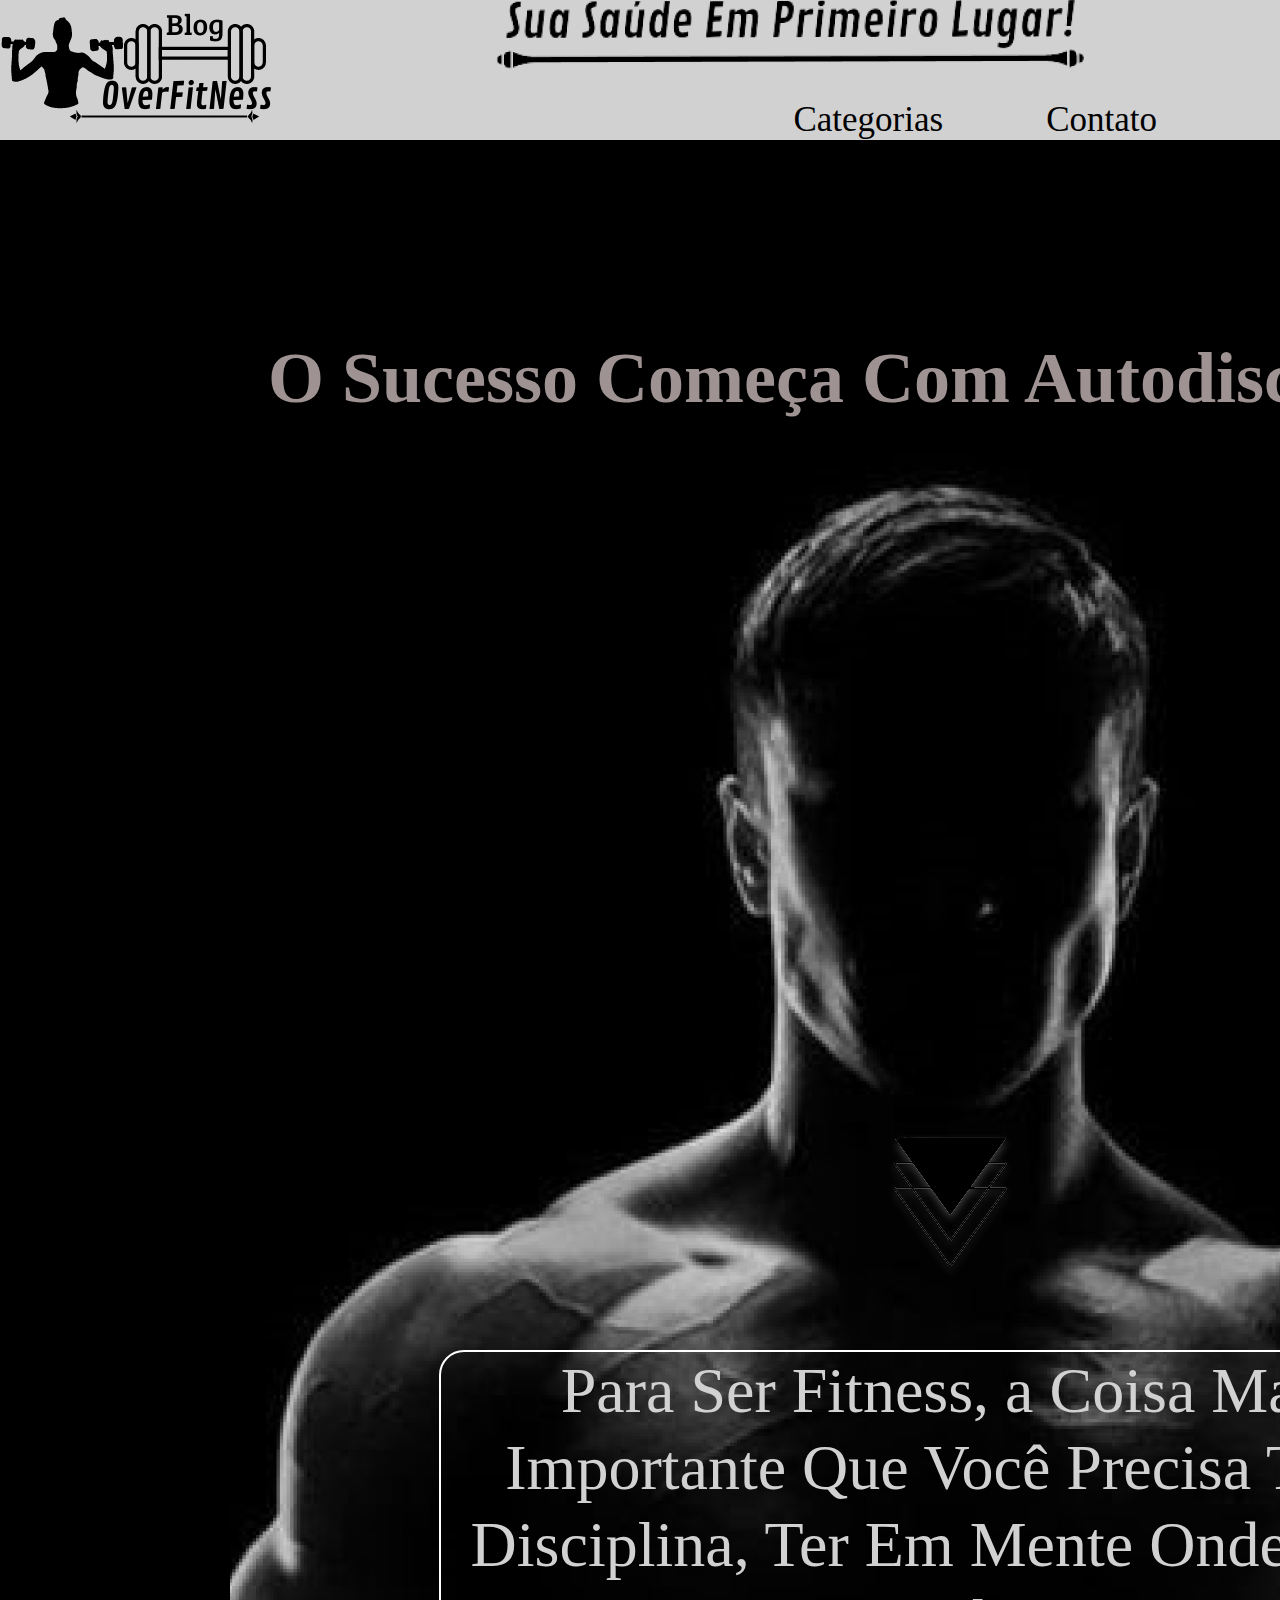
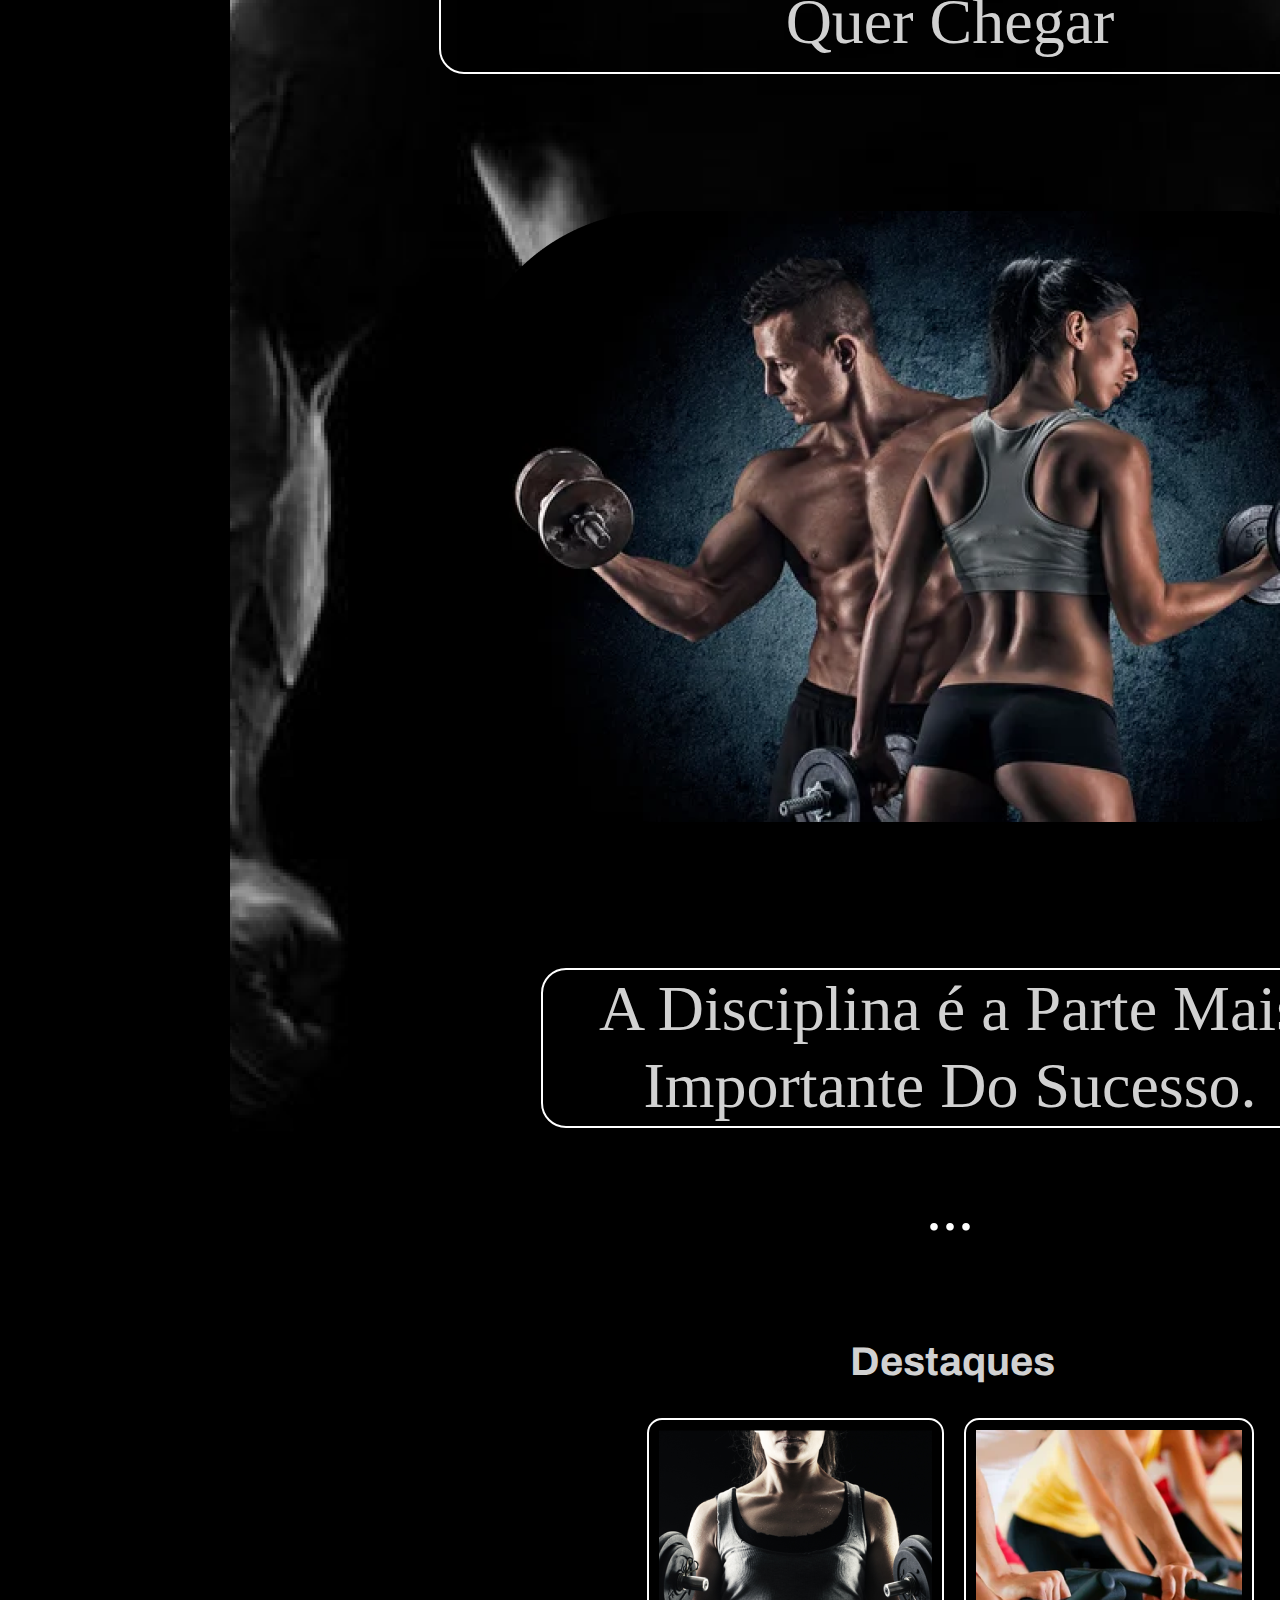
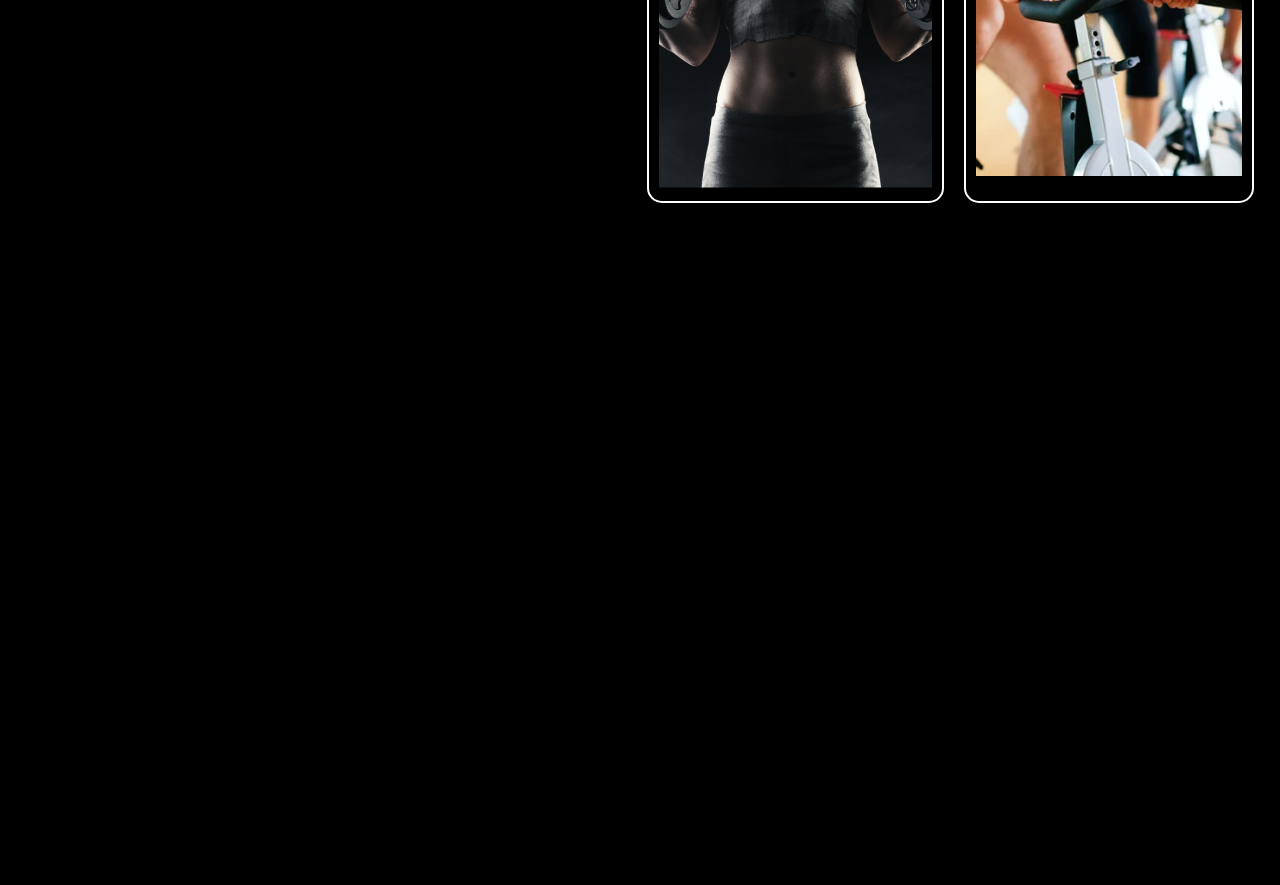
==== commit 0ecebc2e: "destaques fotos" ====
--- a/index.html
+++ b/index.html
@@ -48,13 +48,13 @@
                 </div>
                 <div class="feature">
                     <h2>Destaques</h2> 
-                  </div>
+                  
                   <div class="destaques">
                     <div class="destaques1"><img src="/images/destaque1.png" alt=""></div>
-                    <div><img src="/images/destaque2.png" alt=""></div>
-                    <div><img src="/images/destaque3.png" alt=""></div>
-                    <div><img src="images/destaque4.png" alt=""></div>
+                    <div class="destaques1"><img src="/images/destaque2.png" alt=""></div>
+                  
                   </div>
+                </div>
             </div>
         </section>     
         <footer class="footer"></footer>
--- a/css/style.css
+++ b/css/style.css
@@ -46,6 +46,7 @@
     "reticence"
     "frase3"
     "destaques1"
+    "destaques"
     ;
 }
 
@@ -162,26 +163,31 @@
 
 .feature {
     position:absolute;
-    flex-direction: row;
+    flex-direction:column;
 width: 200px;
 height: 39px;
 margin-top:2800px;
-
-}
-.destaques div {
-    position: absolute;
-   
+display: flex;
+
+}
+.destaques {
+    display: flex;
+    justify-content: center;
+    padding-top: 25px;
+    
 }
 .destaques1{
-    grid-area: destaques1 ;
-    position:absolute;
-    
-width: 200px;
-height: 39px;
-margin-bottom:autopx;
-
-
-}
+    border: 2px solid #FFFFFF;
+    border-radius: 15px;
+    
+    margin: 10px;
+    position: relative;
+    text-align: center;
+}
+.destaques1 img{
+    padding: 10px;
+}
+
 
 .info{
     grid-area: info; 
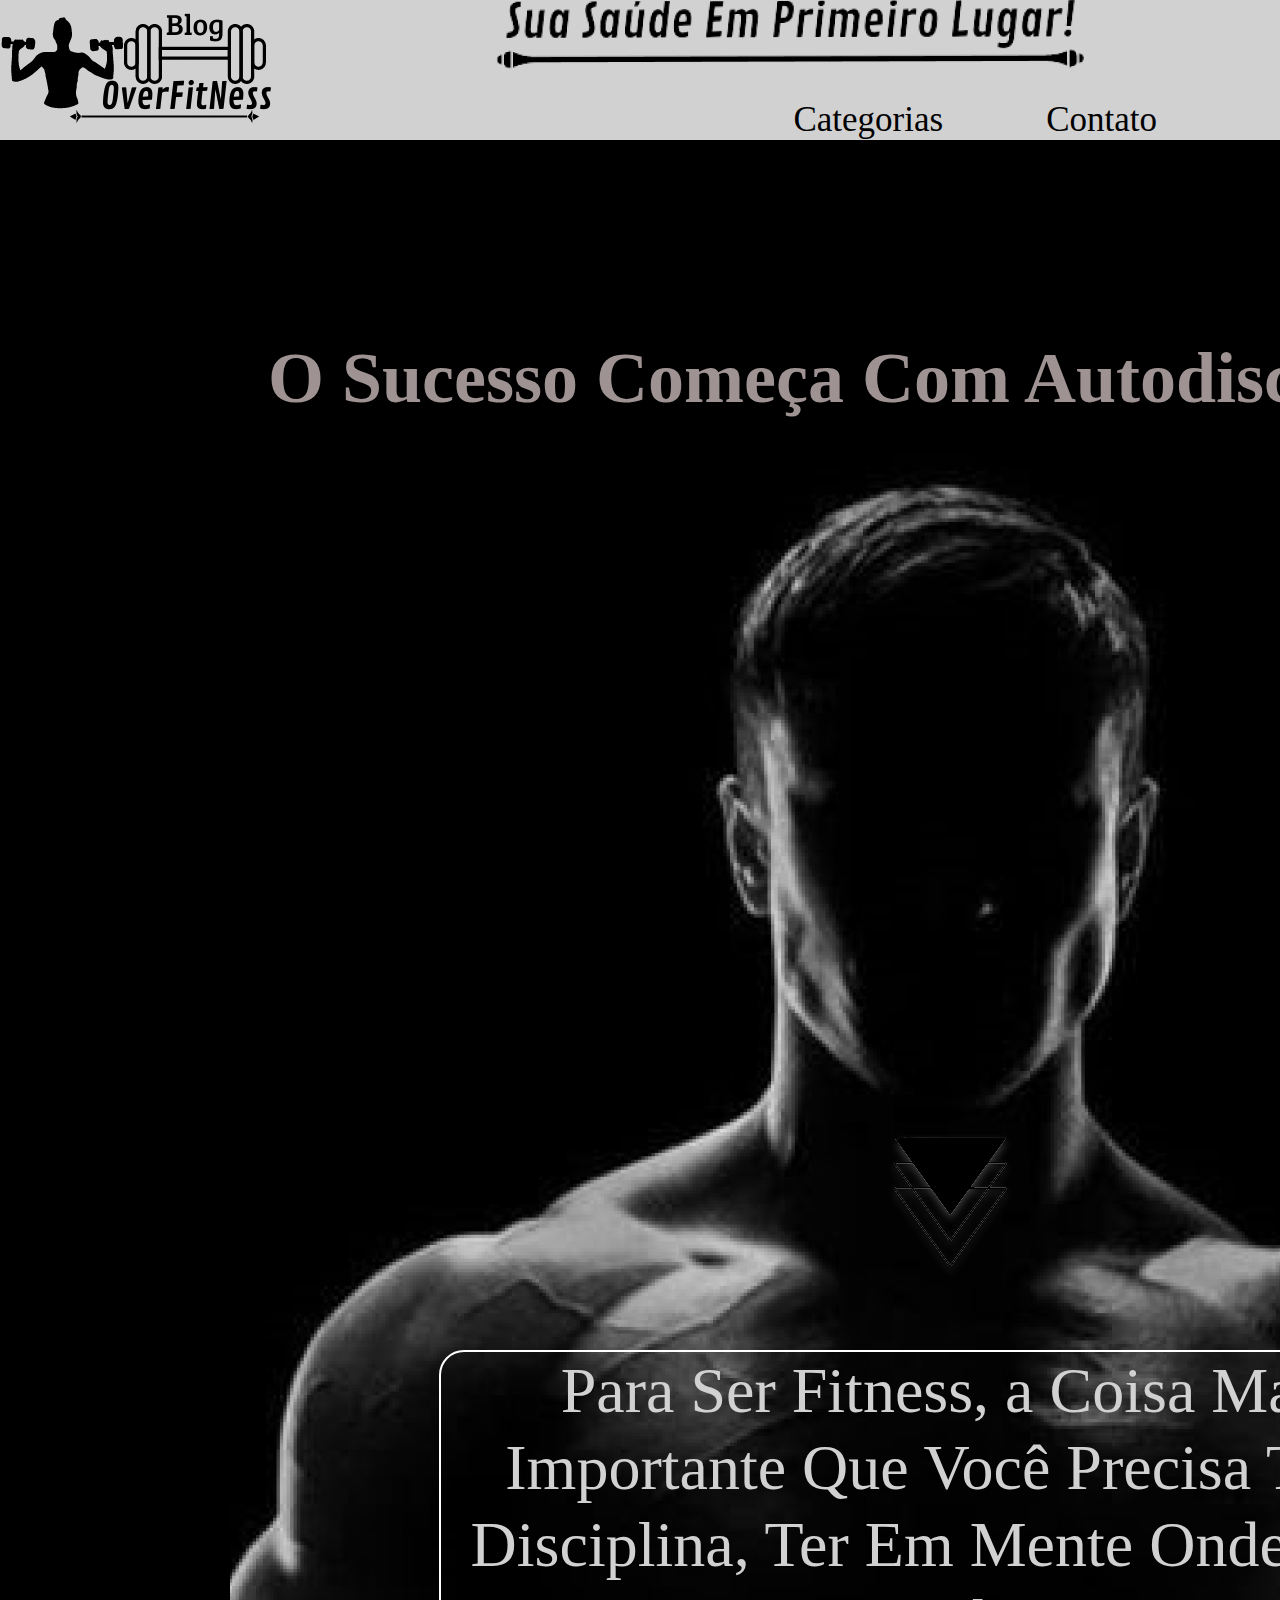
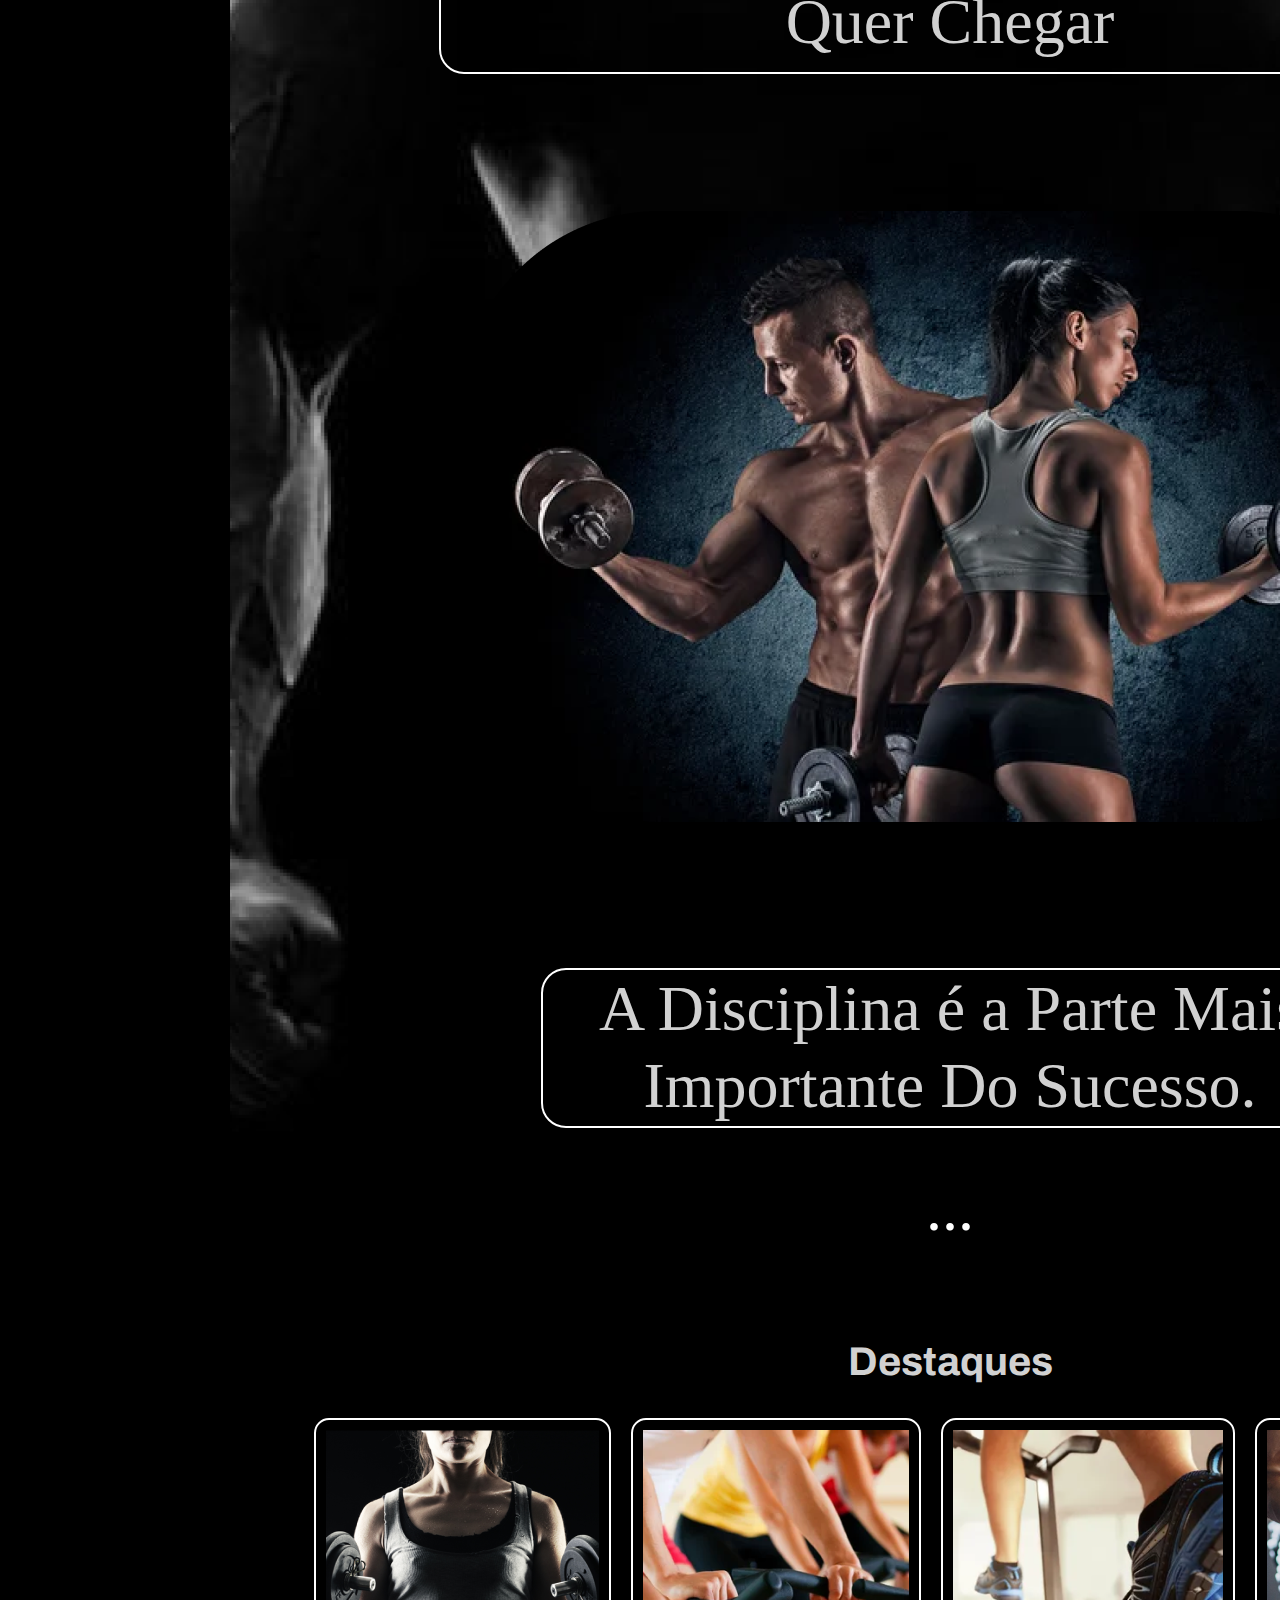
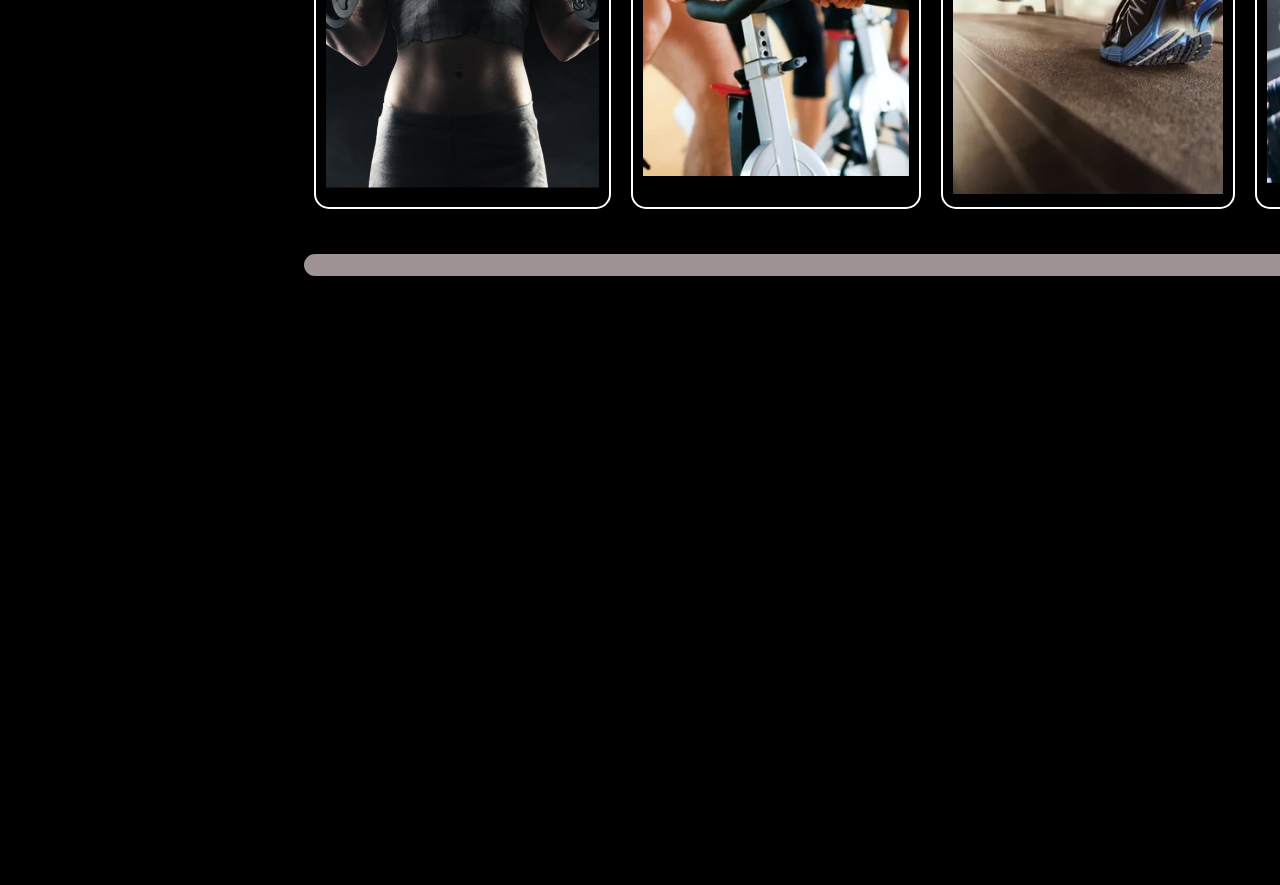
==== commit 32aa7db8: "barra" ====
--- a/index.html
+++ b/index.html
@@ -52,8 +52,16 @@
                   <div class="destaques">
                     <div class="destaques1"><img src="/images/destaque1.png" alt=""></div>
                     <div class="destaques1"><img src="/images/destaque2.png" alt=""></div>
+                    <div class="destaques1"><img src="/images/destaque3.png" alt=""></div>
+                    <div class="destaques1"><img src="/images/destaque4.png" alt=""></div>
+                    <div class="destaques1"><img src="" alt=""></div>
                   
                   </div>
+                  <div class="barra">
+                    <div class="barra2"></div>
+                    <div class="barra3"></div>
+                </div>
+                  
                 </div>
             </div>
         </section>     
--- a/css/style.css
+++ b/css/style.css
@@ -164,17 +164,16 @@
 .feature {
     position:absolute;
     flex-direction:column;
-width: 200px;
-height: 39px;
-margin-top:2800px;
-display: flex;
-
+    text-align: center;
+    margin-top:2800px;
+    display: flex;
 }
 .destaques {
     display: flex;
     justify-content: center;
     padding-top: 25px;
-    
+    width: 100%;
+    left: auto;
 }
 .destaques1{
     border: 2px solid #FFFFFF;
@@ -188,9 +187,43 @@
     padding: 10px;
 }
 
-
-.info{
-    grid-area: info; 
+.barra{
+    flex-direction:row;
+    display: flex;
+    padding-top: 35px;
+    justify-content:left; 
+    width: auto;
+    height: auto;
+position: relative;
+
+
+border-radius: 35px;
+}
+.barra2{
+    display: flex;
+    padding-top: 1px;
+    margin-bottom: 13px;
+    justify-content:left; 
+    left: 0;
+    
+    width: 80%;
+position: relative;
+
+
+background: #9E9292;
+border-radius: 35px;
+}
+
+.barra3{
+    display: flex;
+    padding-top: 35px;
+    justify-content:right; 
+    right: 0;
+    width: 20%;
+position: relative;
+
+
+border-radius: 35px;
 }
 
 .content{
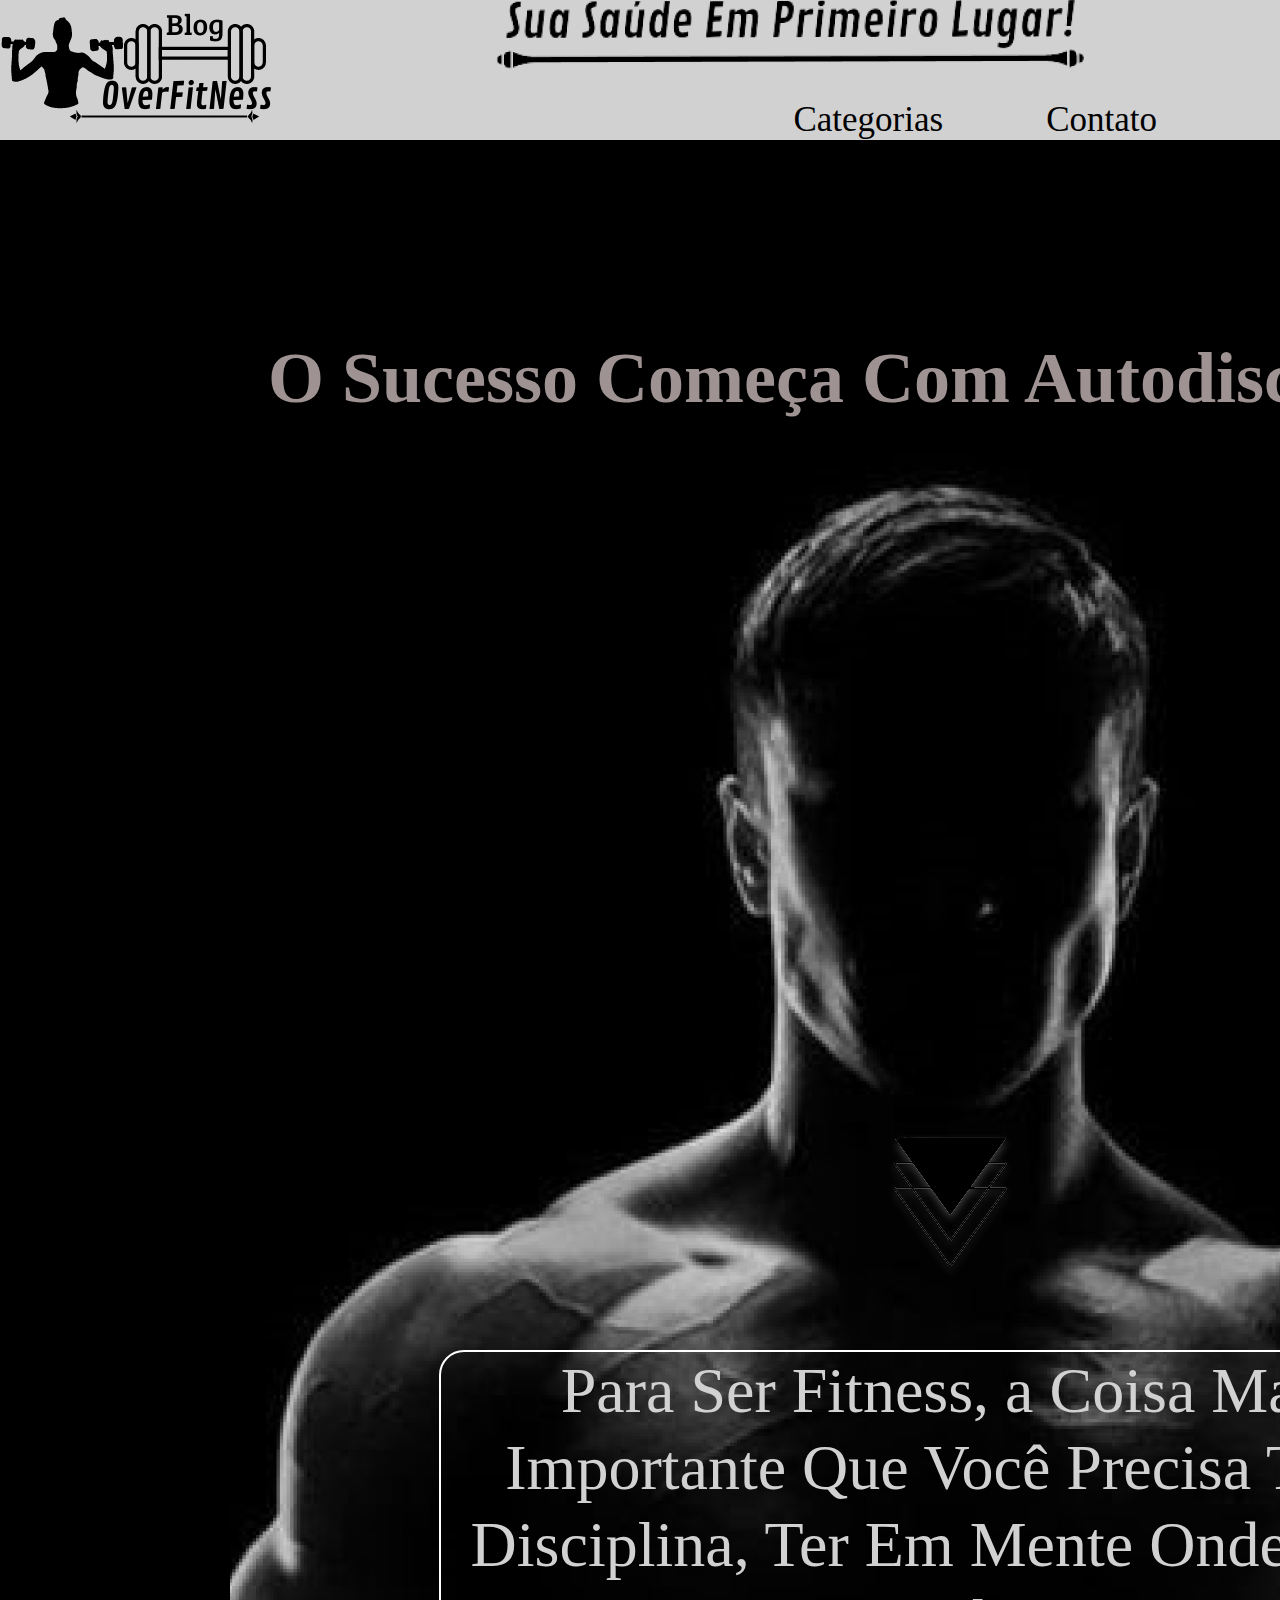
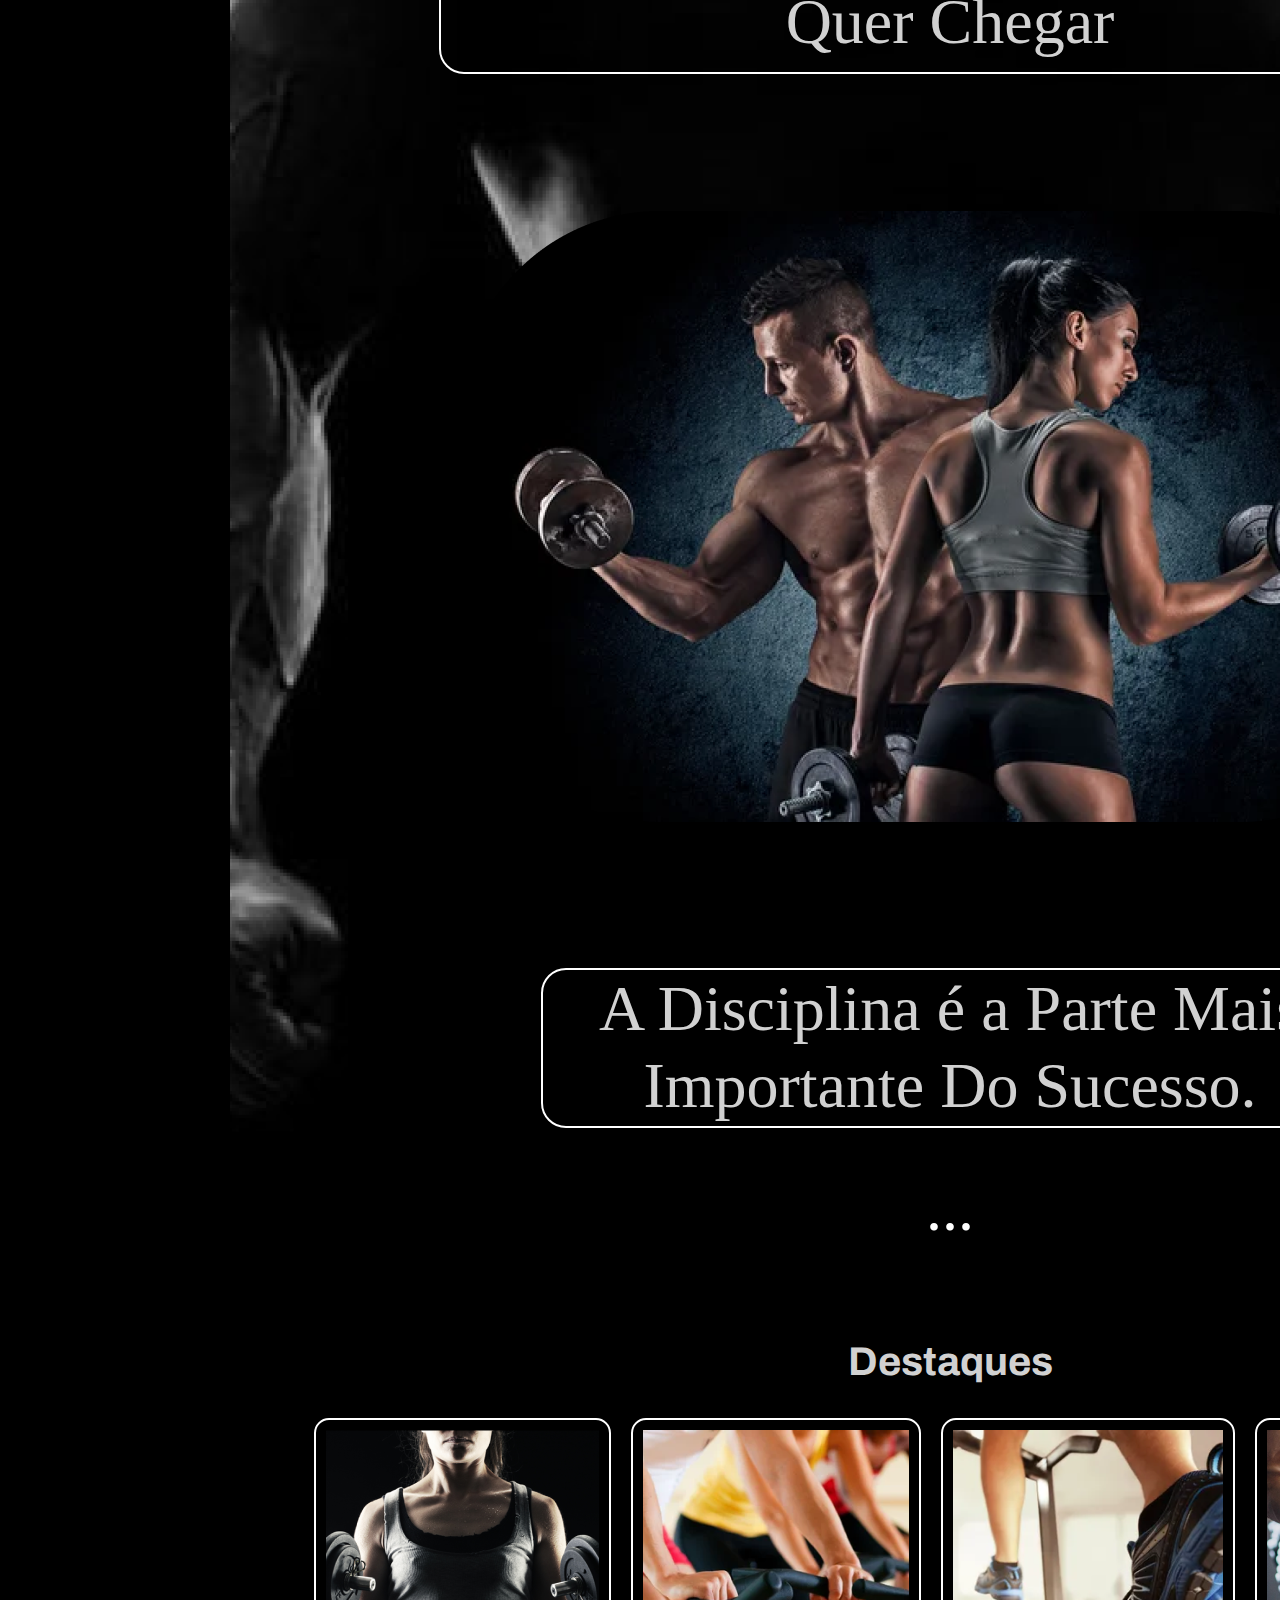
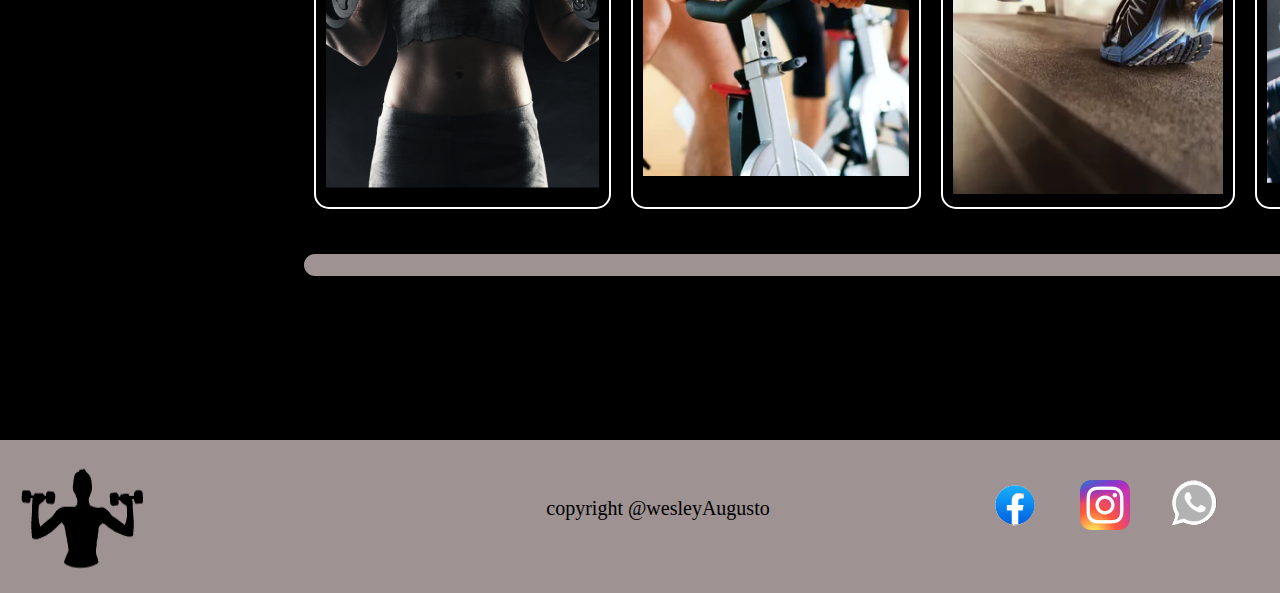
==== commit 83c17655: "footer" ====
--- a/index.html
+++ b/index.html
@@ -65,7 +65,18 @@
                 </div>
             </div>
         </section>     
-        <footer class="footer"></footer>
+        <footer class="footer">
+        <div class="teste">
+            <img src="/images/logoFooter.png" alt="">
+            <P>copyright @wesleyAugusto</P>
+            <div class="footerimg">
+                <div class=""><img src="/images/facebook.png" alt=""></div>
+                <div class=""><img src="/images/instagram.png" alt=""></div>
+                <div class=""><img src="/images/whats.png" alt=""></div>
+
+            </div>
+        </div>
+        </footer>
     </div>
 
 </body>
--- a/css/style.css
+++ b/css/style.css
@@ -82,7 +82,7 @@
     grid-area: headline ;
     background: #000000;
     width: 1900px;
-    height: 3945px;
+    height: 3500px;
     
     
 }
@@ -226,16 +226,37 @@
 border-radius: 35px;
 }
 
-.content{
-    grid-area: content; 
-}
-
-.infoFooter{
-    grid-area: infoFooter;
-}
-
 .footer{
-    grid-area: footer; 
+    padding: 20px 20px;
+
+    background-color: #9E9292;
+   
+
+    
+}
+.teste{
+    display: flex;
+    justify-content: space-between;
+    flex-direction:row;
+   
+    
+}
+.teste div{
+    padding: 10px 20px 20px;
+}
+
+.teste p{
+   margin-left: 220px;
+   margin-top: 10px;
+   font-family: 'Inter';
+font-style: normal;
+font-weight: 400;
+font-size: 20px;
+line-height: 77px;
+}
+.footerimg{
+    display: flex;
+    flex-direction: row;
 }
 
 @media (max-width: 1200px){
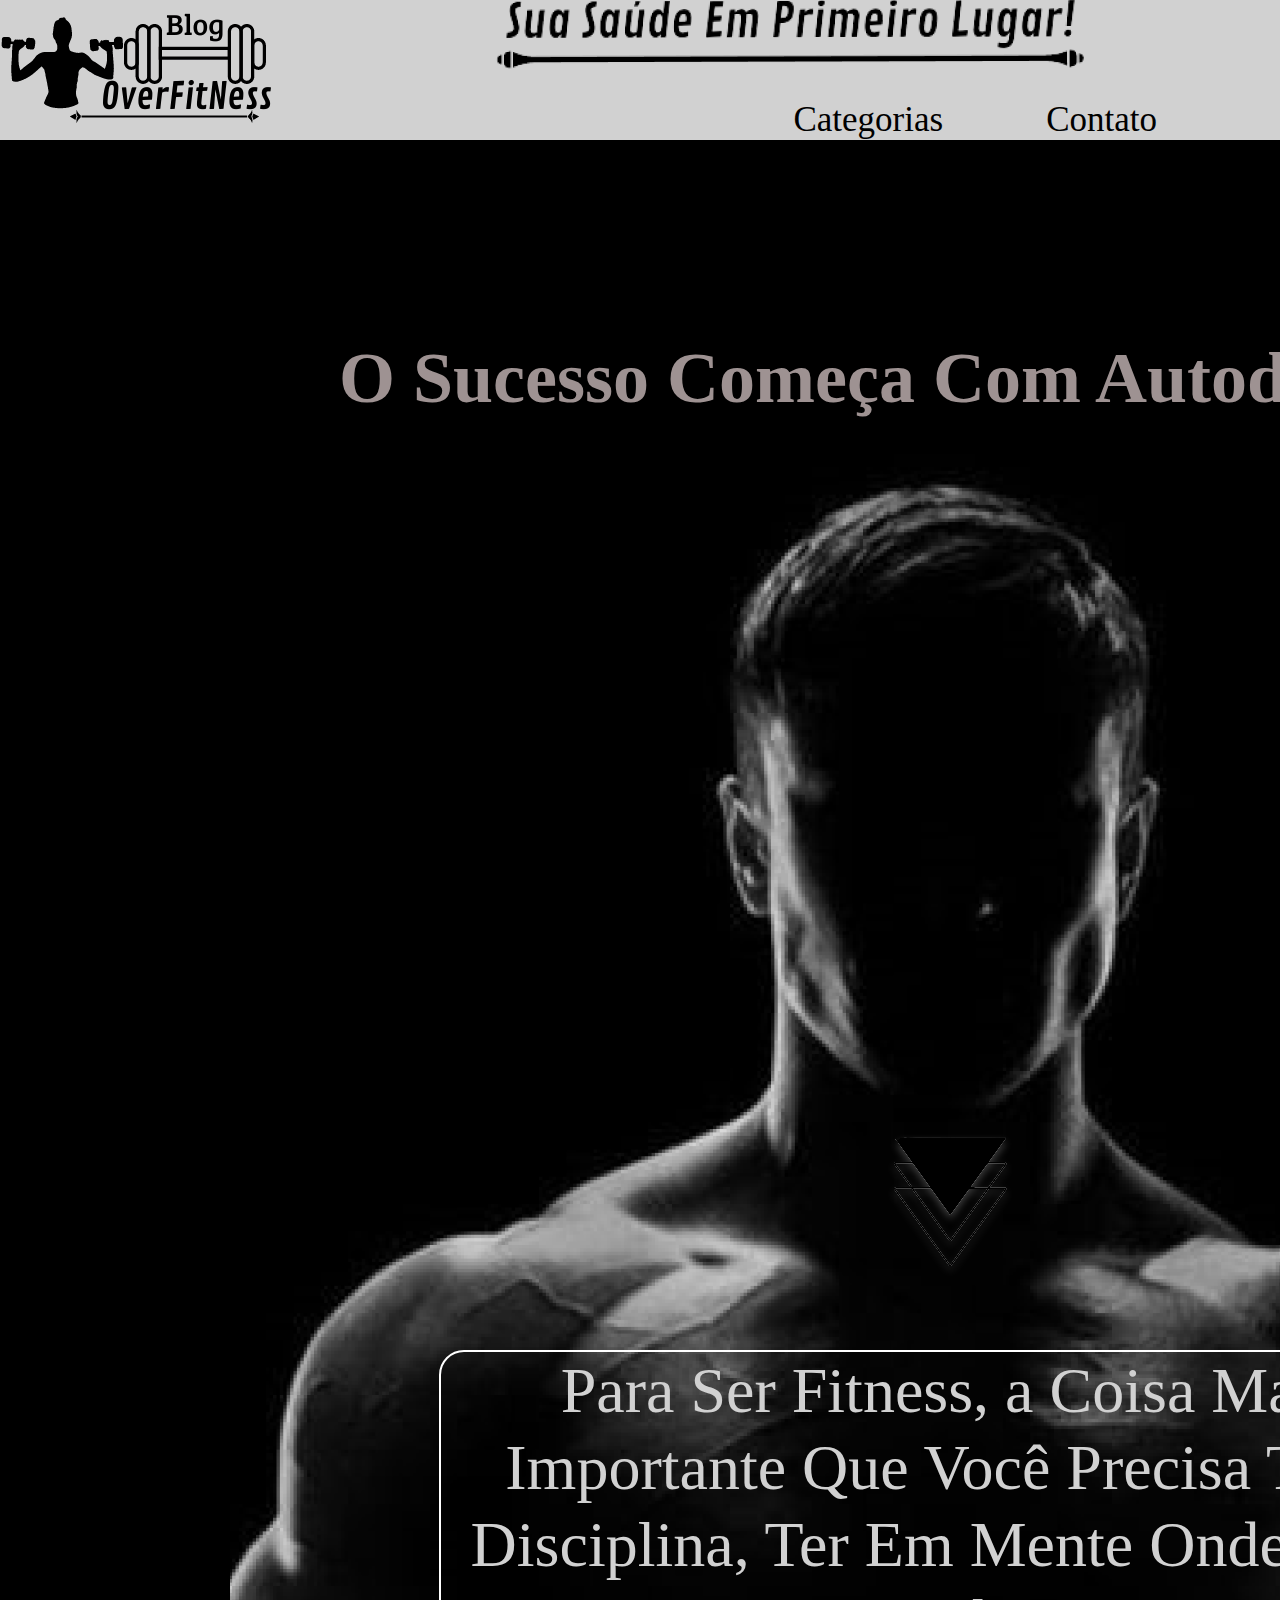
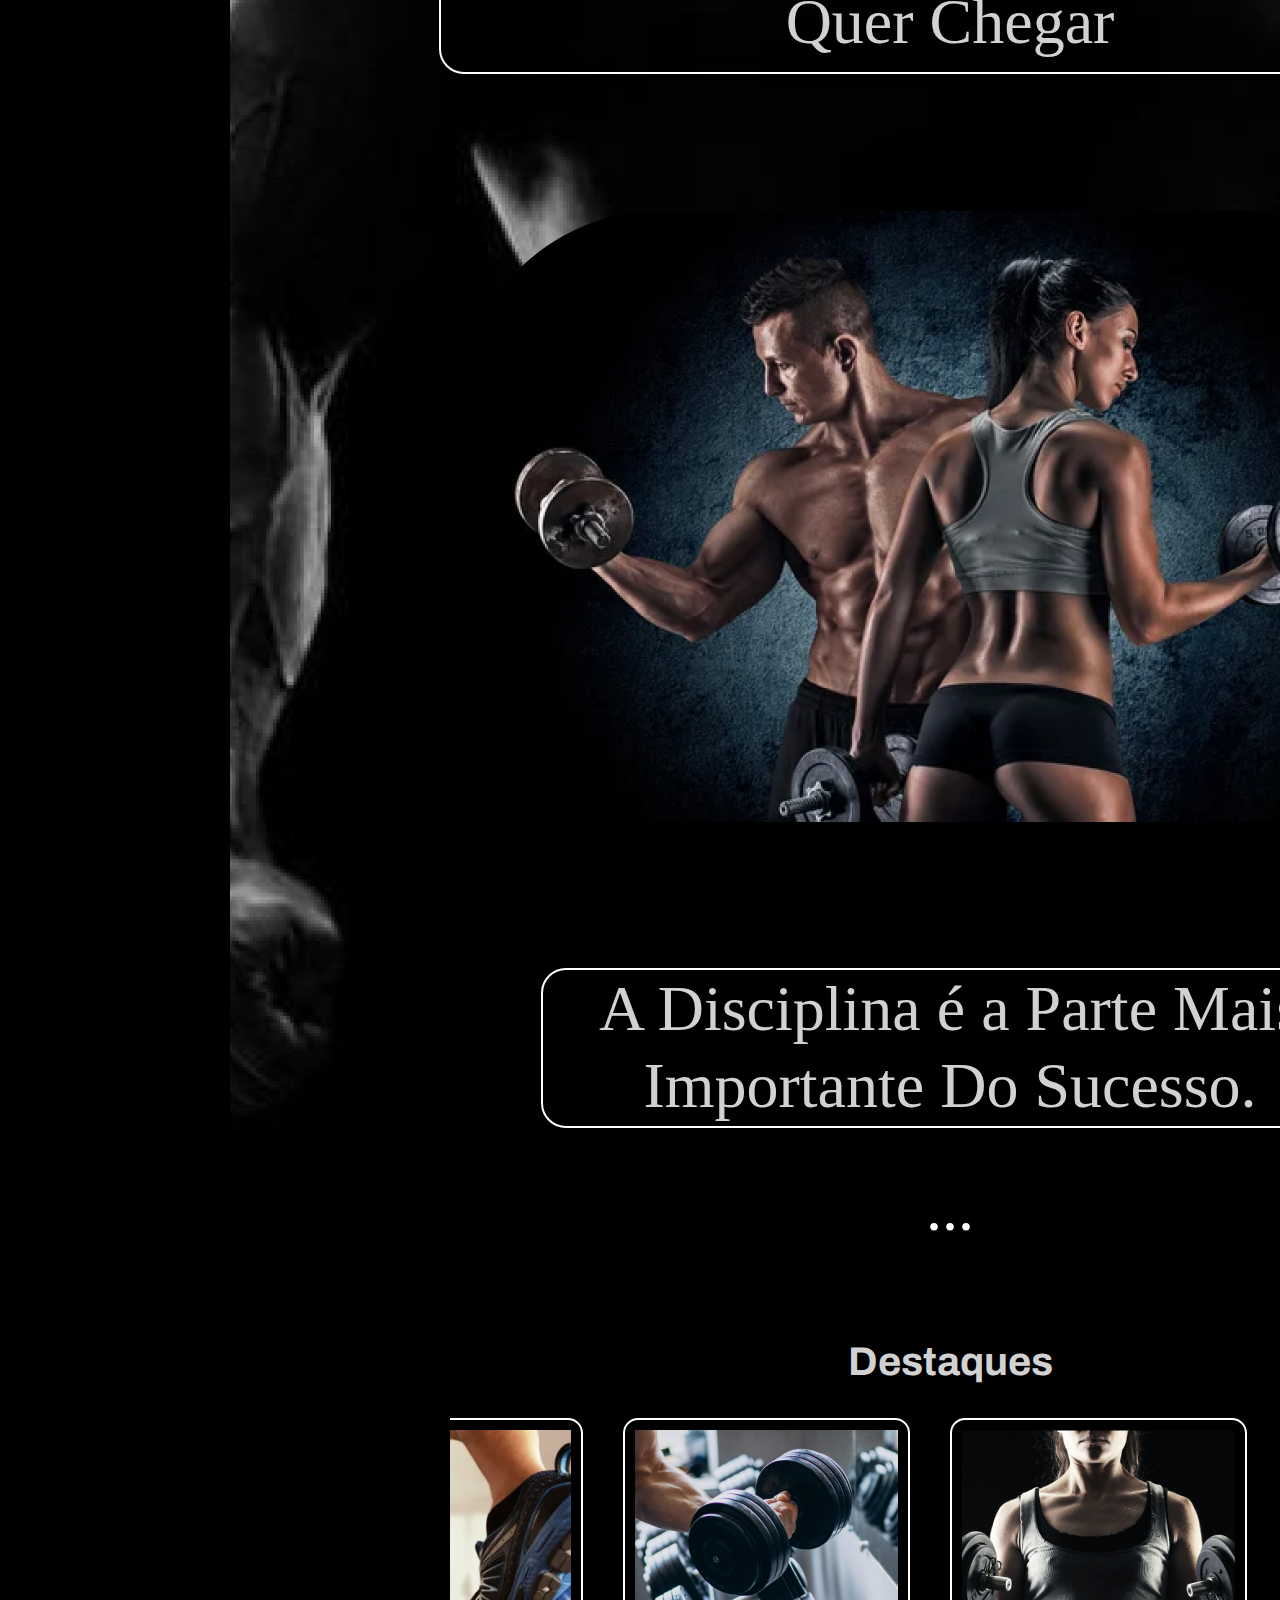
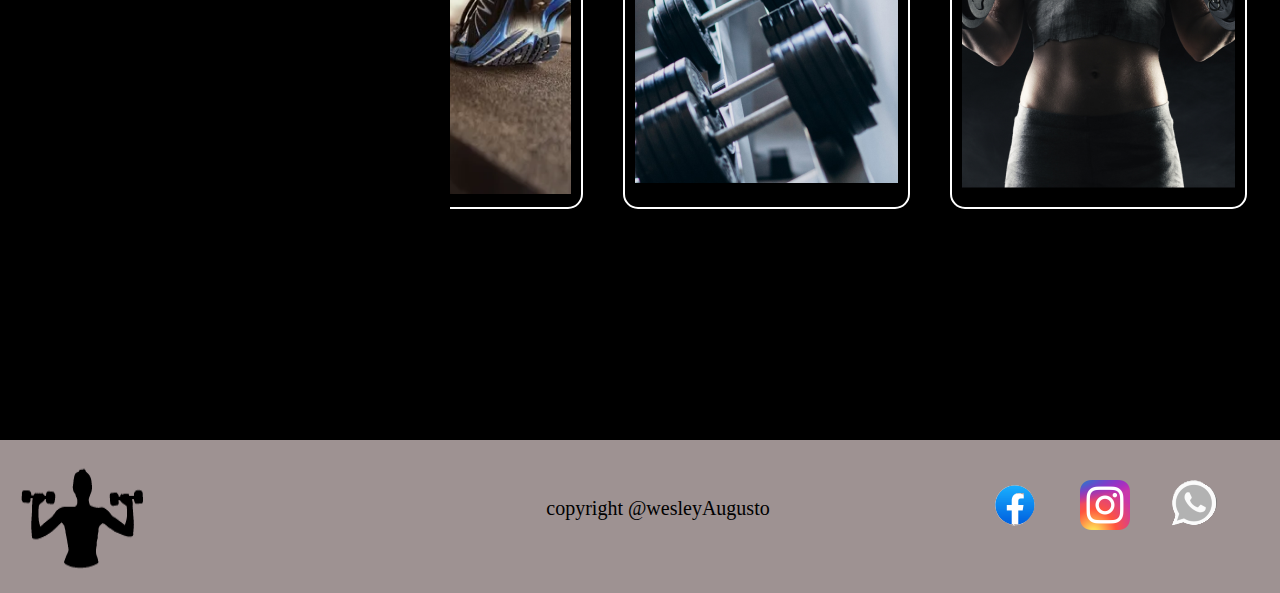
==== commit 80c8cdfb: "scroll destaques" ====
--- a/index.html
+++ b/index.html
@@ -54,14 +54,12 @@
                     <div class="destaques1"><img src="/images/destaque2.png" alt=""></div>
                     <div class="destaques1"><img src="/images/destaque3.png" alt=""></div>
                     <div class="destaques1"><img src="/images/destaque4.png" alt=""></div>
-                    <div class="destaques1"><img src="" alt=""></div>
+                    <div class="destaques1"><img src="/images/destaque1.png" alt=""></div>
+                    <div class="destaques1"><img src="/images/destaque2.png" alt=""></div>
+                    <div class="destaques1"><img src="/images/destaque3.png" alt=""></div>
+                    <div class="destaques1"><img src="/images/destaque4.png" alt=""></div>
                   
                   </div>
-                  <div class="barra">
-                    <div class="barra2"></div>
-                    <div class="barra3"></div>
-                </div>
-                  
                 </div>
             </div>
         </section>     
--- a/css/style.css
+++ b/css/style.css
@@ -7,7 +7,7 @@
 --color-primary: #D1D1D1;
 --color-secundary: #9E9292;
 --color-backgroud: #000;
---color-backgourd-secundary:#BDBDBD;
+--color-backgourd-secondary:#BDBDBD;
 }
 
 body,input,select {
@@ -16,9 +16,8 @@
 
 h1{
     position: absolute;
-    width: 1364px;
-    height: 1500px;
-    left: center;
+    width: 100%;
+    text-align: center;
     color: #9E9292;
     top: 337px;
     font-family: 'Inter';
@@ -33,6 +32,20 @@
 
 h3{
     font-size: 30px; 
+}
+
+::-webkit-scrollbar-track{
+    background-color: #000000;
+}
+
+::-webkit-scrollbar{
+    width: 20px;
+}
+
+::-webkit-scrollbar-thumb{
+    background-color:var(--color-primary);
+    border-radius: 30px;
+    box-shadow: inset 2px 2px 2px hsla(0,0,100%, lightness, alpha);
 }
 
 .structure{
@@ -169,11 +182,15 @@
     display: flex;
 }
 .destaques {
-    display: flex;
+    display: grid;
+    grid-template-columns: repeat(10,1fr);
+ grid-gap: 20px;
+    overflow-x: auto;
+    width: 1000px;
     justify-content: center;
     padding-top: 25px;
-    width: 100%;
-    left: auto;
+    padding-bottom: 25px
+  
 }
 .destaques1{
     border: 2px solid #FFFFFF;
